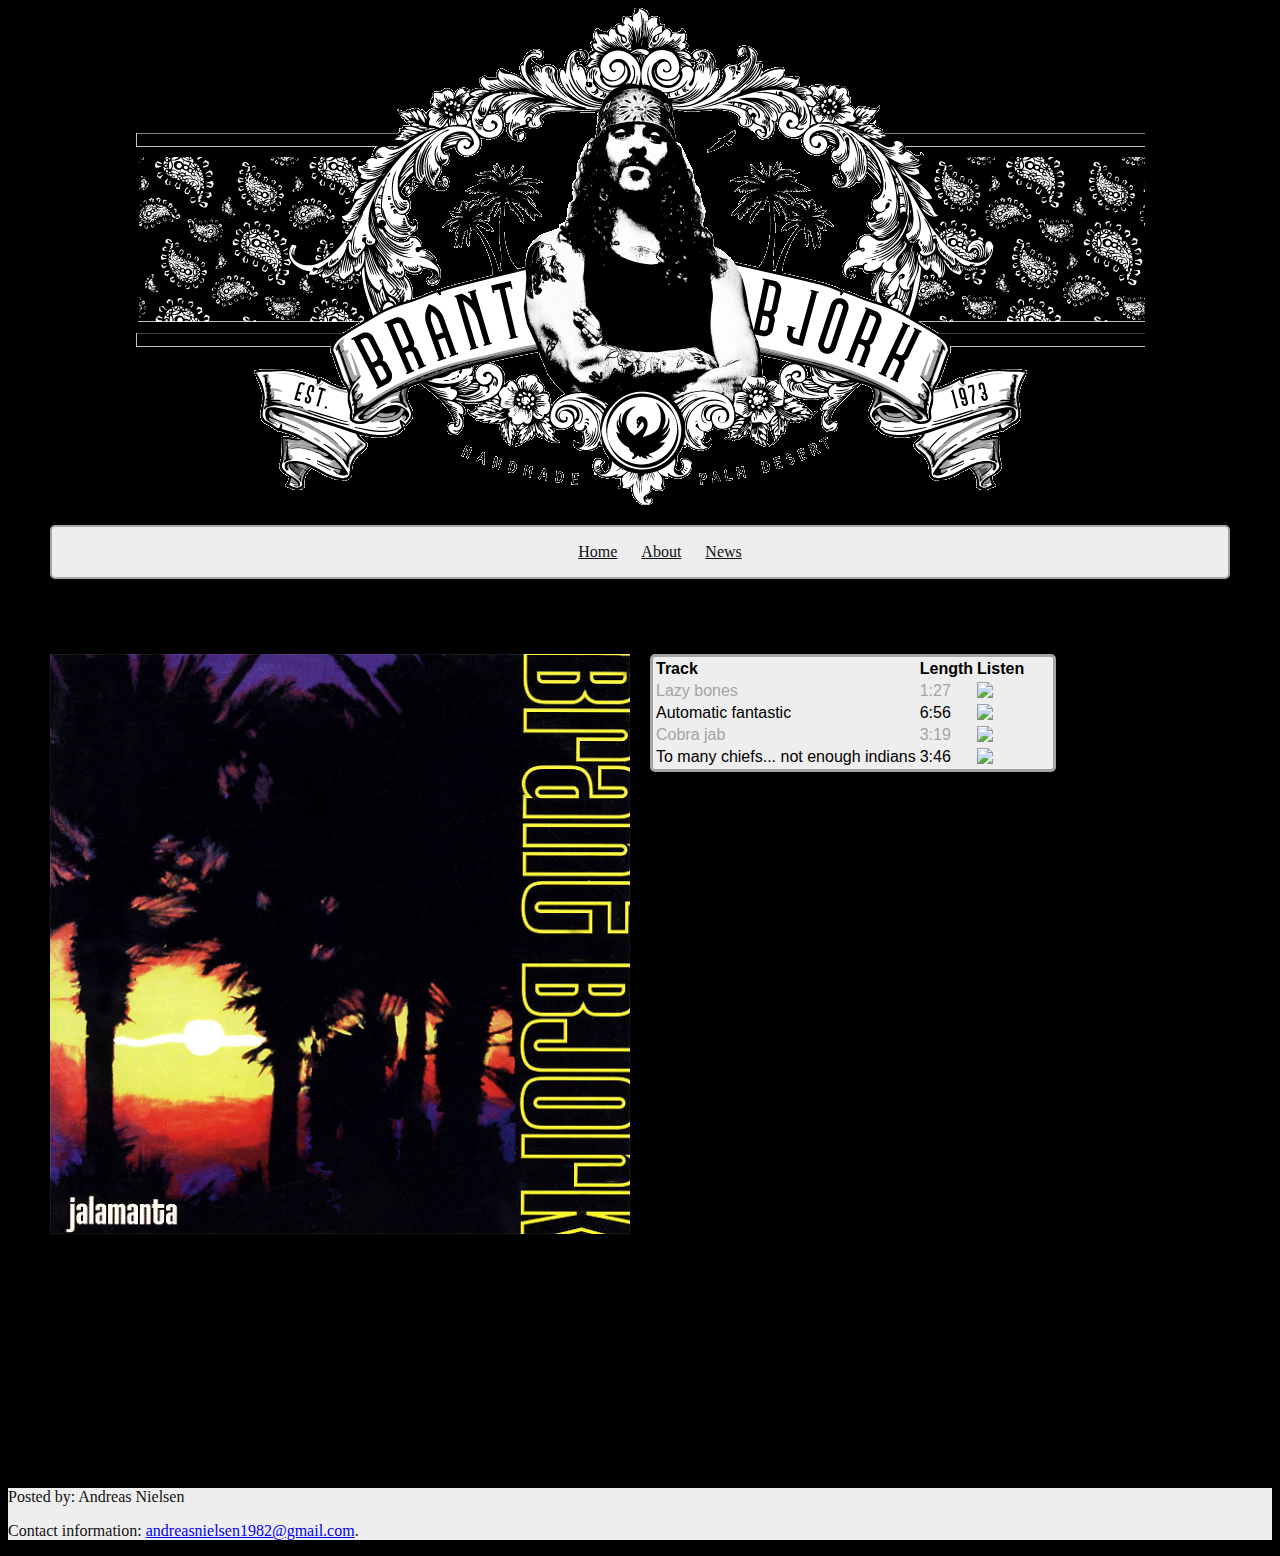
==== jalamanta.html @ b5ea0aa4 "arbetar" ====
<!DOCTYPE html>
<html lang="en">
<head>
    <meta charset="UTF-8">
    <title>Title</title>
    <link href="css/unsemantic-grid-responsive-tablet.css" type="text/css" rel="stylesheet"/>
    <link href="css/style.css" type="text/css" rel="stylesheet"/>
</head>
<body>
<div class="grid-container">
    <header class="grid-100 tablet-grid-100 mobile-grid-100 standardmargin">
        <img src="images/brant-bjork-svartvit-bred.gif" class="start_img center_img"/>
        <nav class="nav_list">
            <ul>
                <li><a href="index.html">Home</a></li>
                <li><a href="About">About</a></li>
                <li><a href="News">News</a></li>
            </ul>
        </nav>
    </header>

    <section class= "grid-100 tablet-grid-100 mobile-grid-100 grid-parent">
        <article class="grid-50 mobile-grid-100 standardmargin">
            <img src="images/jalamanta.jpg" class="start_img"/>
        </article>

        <article class="grid-50 mobile-grid-100 standardmargin">
            <table>
                <tr>
                    <th> Track</th>
                    <th>Length</th>
                    <th>Listen</th>
                </tr>
                <tr>
                    <td>Lazy bones</td>
                    <td>1:27</td>
                    <td><a href="https://www.youtube.com/watch?v=OQGICMmaqtY"><img src="icones/youtube.svg" class="start_img" alt="youtube"></a> </td>
                </tr>
                <tr>
                    <td>Automatic fantastic</td>
                    <td>6:56</td>
                    <td><a href="https://www.youtube.com/watch?v=MZMJBQWNQSA"><img src="icones/youtube.svg" class="start_img" alt="youtube"></a></td>
                </tr>
                <tr>
                    <td>Cobra jab</td>
                    <td>3:19</td>
                    <td><a href="https://www.youtube.com/watch?v=qM2p-qvFodc"><img src="icones/youtube.svg" class="start_img" alt="youtube"></a></td>
                </tr>
                <tr>
                    <td>To many chiefs... not enough indians</td>
                    <td>3:46</td>
                    <td><a href="https://www.youtube.com/watch?v=scXavWsygWg"><img src="icones/youtube.svg" class="start_img" alt="youtube"></a></td>
                </tr>
            </table>
        </article>

    </section>


</div>
<footer class="marginfooter">
    <p>Posted by: Andreas Nielsen</p>
    <p>Contact information: <a href="mailto:andreasnielsen1982@gmail.com">andreasnielsen1982@gmail.com</a>.</p>
</footer>
</body>
</html>
---- css/unsemantic-grid-responsive-tablet.css ----
/* ================================================================== */
/* This file has a mobile-to-tablet, and tablet-to-desktop breakpoint */
/* ================================================================== */
@media (max-width: 400px) {
  @-ms-viewport {
    width: 320px;
  }
}
.clear {
  clear: both;
  display: block;
  overflow: hidden;
  visibility: hidden;
  width: 0;
  height: 0;
}

.grid-container:before, .grid-5:before, .mobile-grid-5:before, .tablet-grid-5:before, .grid-10:before, .mobile-grid-10:before, .tablet-grid-10:before, .grid-15:before, .mobile-grid-15:before, .tablet-grid-15:before, .grid-20:before, .mobile-grid-20:before, .tablet-grid-20:before, .grid-25:before, .mobile-grid-25:before, .tablet-grid-25:before, .grid-30:before, .mobile-grid-30:before, .tablet-grid-30:before, .grid-35:before, .mobile-grid-35:before, .tablet-grid-35:before, .grid-40:before, .mobile-grid-40:before, .tablet-grid-40:before, .grid-45:before, .mobile-grid-45:before, .tablet-grid-45:before, .grid-50:before, .mobile-grid-50:before, .tablet-grid-50:before, .grid-55:before, .mobile-grid-55:before, .tablet-grid-55:before, .grid-60:before, .mobile-grid-60:before, .tablet-grid-60:before, .grid-65:before, .mobile-grid-65:before, .tablet-grid-65:before, .grid-70:before, .mobile-grid-70:before, .tablet-grid-70:before, .grid-75:before, .mobile-grid-75:before, .tablet-grid-75:before, .grid-80:before, .mobile-grid-80:before, .tablet-grid-80:before, .grid-85:before, .mobile-grid-85:before, .tablet-grid-85:before, .grid-90:before, .mobile-grid-90:before, .tablet-grid-90:before, .grid-95:before, .mobile-grid-95:before, .tablet-grid-95:before, .grid-100:before, .mobile-grid-100:before, .tablet-grid-100:before, .grid-33:before, .mobile-grid-33:before, .tablet-grid-33:before, .grid-66:before, .mobile-grid-66:before, .tablet-grid-66:before, .grid-offset:before, .clearfix:before,
.grid-container:after,
.grid-5:after,
.mobile-grid-5:after,
.tablet-grid-5:after,
.grid-10:after,
.mobile-grid-10:after,
.tablet-grid-10:after,
.grid-15:after,
.mobile-grid-15:after,
.tablet-grid-15:after,
.grid-20:after,
.mobile-grid-20:after,
.tablet-grid-20:after,
.grid-25:after,
.mobile-grid-25:after,
.tablet-grid-25:after,
.grid-30:after,
.mobile-grid-30:after,
.tablet-grid-30:after,
.grid-35:after,
.mobile-grid-35:after,
.tablet-grid-35:after,
.grid-40:after,
.mobile-grid-40:after,
.tablet-grid-40:after,
.grid-45:after,
.mobile-grid-45:after,
.tablet-grid-45:after,
.grid-50:after,
.mobile-grid-50:after,
.tablet-grid-50:after,
.grid-55:after,
.mobile-grid-55:after,
.tablet-grid-55:after,
.grid-60:after,
.mobile-grid-60:after,
.tablet-grid-60:after,
.grid-65:after,
.mobile-grid-65:after,
.tablet-grid-65:after,
.grid-70:after,
.mobile-grid-70:after,
.tablet-grid-70:after,
.grid-75:after,
.mobile-grid-75:after,
.tablet-grid-75:after,
.grid-80:after,
.mobile-grid-80:after,
.tablet-grid-80:after,
.grid-85:after,
.mobile-grid-85:after,
.tablet-grid-85:after,
.grid-90:after,
.mobile-grid-90:after,
.tablet-grid-90:after,
.grid-95:after,
.mobile-grid-95:after,
.tablet-grid-95:after,
.grid-100:after,
.mobile-grid-100:after,
.tablet-grid-100:after,
.grid-33:after,
.mobile-grid-33:after,
.tablet-grid-33:after,
.grid-66:after,
.mobile-grid-66:after,
.tablet-grid-66:after,
.grid-offset:after,
.clearfix:after {
  content: ".";
  display: block;
  overflow: hidden;
  visibility: hidden;
  font-size: 0;
  line-height: 0;
  width: 0;
  height: 0;
}

.grid-container:after, .grid-5:after, .mobile-grid-5:after, .tablet-grid-5:after, .grid-10:after, .mobile-grid-10:after, .tablet-grid-10:after, .grid-15:after, .mobile-grid-15:after, .tablet-grid-15:after, .grid-20:after, .mobile-grid-20:after, .tablet-grid-20:after, .grid-25:after, .mobile-grid-25:after, .tablet-grid-25:after, .grid-30:after, .mobile-grid-30:after, .tablet-grid-30:after, .grid-35:after, .mobile-grid-35:after, .tablet-grid-35:after, .grid-40:after, .mobile-grid-40:after, .tablet-grid-40:after, .grid-45:after, .mobile-grid-45:after, .tablet-grid-45:after, .grid-50:after, .mobile-grid-50:after, .tablet-grid-50:after, .grid-55:after, .mobile-grid-55:after, .tablet-grid-55:after, .grid-60:after, .mobile-grid-60:after, .tablet-grid-60:after, .grid-65:after, .mobile-grid-65:after, .tablet-grid-65:after, .grid-70:after, .mobile-grid-70:after, .tablet-grid-70:after, .grid-75:after, .mobile-grid-75:after, .tablet-grid-75:after, .grid-80:after, .mobile-grid-80:after, .tablet-grid-80:after, .grid-85:after, .mobile-grid-85:after, .tablet-grid-85:after, .grid-90:after, .mobile-grid-90:after, .tablet-grid-90:after, .grid-95:after, .mobile-grid-95:after, .tablet-grid-95:after, .grid-100:after, .mobile-grid-100:after, .tablet-grid-100:after, .grid-33:after, .mobile-grid-33:after, .tablet-grid-33:after, .grid-66:after, .mobile-grid-66:after, .tablet-grid-66:after, .grid-offset:after, .clearfix:after {
  clear: both;
}

.grid-container, .grid-5, .mobile-grid-5, .tablet-grid-5, .grid-10, .mobile-grid-10, .tablet-grid-10, .grid-15, .mobile-grid-15, .tablet-grid-15, .grid-20, .mobile-grid-20, .tablet-grid-20, .grid-25, .mobile-grid-25, .tablet-grid-25, .grid-30, .mobile-grid-30, .tablet-grid-30, .grid-35, .mobile-grid-35, .tablet-grid-35, .grid-40, .mobile-grid-40, .tablet-grid-40, .grid-45, .mobile-grid-45, .tablet-grid-45, .grid-50, .mobile-grid-50, .tablet-grid-50, .grid-55, .mobile-grid-55, .tablet-grid-55, .grid-60, .mobile-grid-60, .tablet-grid-60, .grid-65, .mobile-grid-65, .tablet-grid-65, .grid-70, .mobile-grid-70, .tablet-grid-70, .grid-75, .mobile-grid-75, .tablet-grid-75, .grid-80, .mobile-grid-80, .tablet-grid-80, .grid-85, .mobile-grid-85, .tablet-grid-85, .grid-90, .mobile-grid-90, .tablet-grid-90, .grid-95, .mobile-grid-95, .tablet-grid-95, .grid-100, .mobile-grid-100, .tablet-grid-100, .grid-33, .mobile-grid-33, .tablet-grid-33, .grid-66, .mobile-grid-66, .tablet-grid-66, .grid-offset, .clearfix {
  /* <IE7> */
  *zoom: 1;
  /* </IE7> */
}

.grid-container {
  margin-left: auto;
  margin-right: auto;
  max-width: 1200px;
  padding-left: 10px;
  padding-right: 10px;
}

.grid-5, .mobile-grid-5, .tablet-grid-5, .grid-10, .mobile-grid-10, .tablet-grid-10, .grid-15, .mobile-grid-15, .tablet-grid-15, .grid-20, .mobile-grid-20, .tablet-grid-20, .grid-25, .mobile-grid-25, .tablet-grid-25, .grid-30, .mobile-grid-30, .tablet-grid-30, .grid-35, .mobile-grid-35, .tablet-grid-35, .grid-40, .mobile-grid-40, .tablet-grid-40, .grid-45, .mobile-grid-45, .tablet-grid-45, .grid-50, .mobile-grid-50, .tablet-grid-50, .grid-55, .mobile-grid-55, .tablet-grid-55, .grid-60, .mobile-grid-60, .tablet-grid-60, .grid-65, .mobile-grid-65, .tablet-grid-65, .grid-70, .mobile-grid-70, .tablet-grid-70, .grid-75, .mobile-grid-75, .tablet-grid-75, .grid-80, .mobile-grid-80, .tablet-grid-80, .grid-85, .mobile-grid-85, .tablet-grid-85, .grid-90, .mobile-grid-90, .tablet-grid-90, .grid-95, .mobile-grid-95, .tablet-grid-95, .grid-100, .mobile-grid-100, .tablet-grid-100, .grid-33, .mobile-grid-33, .tablet-grid-33, .grid-66, .mobile-grid-66, .tablet-grid-66 {
  -moz-box-sizing: border-box;
  -webkit-box-sizing: border-box;
  box-sizing: border-box;
  padding-left: 10px;
  padding-right: 10px;
  /* <IE7> */
  *padding-left: 0;
  *padding-right: 0;
  /* </IE7> */
}
.grid-5 > *, .mobile-grid-5 > *, .tablet-grid-5 > *, .grid-10 > *, .mobile-grid-10 > *, .tablet-grid-10 > *, .grid-15 > *, .mobile-grid-15 > *, .tablet-grid-15 > *, .grid-20 > *, .mobile-grid-20 > *, .tablet-grid-20 > *, .grid-25 > *, .mobile-grid-25 > *, .tablet-grid-25 > *, .grid-30 > *, .mobile-grid-30 > *, .tablet-grid-30 > *, .grid-35 > *, .mobile-grid-35 > *, .tablet-grid-35 > *, .grid-40 > *, .mobile-grid-40 > *, .tablet-grid-40 > *, .grid-45 > *, .mobile-grid-45 > *, .tablet-grid-45 > *, .grid-50 > *, .mobile-grid-50 > *, .tablet-grid-50 > *, .grid-55 > *, .mobile-grid-55 > *, .tablet-grid-55 > *, .grid-60 > *, .mobile-grid-60 > *, .tablet-grid-60 > *, .grid-65 > *, .mobile-grid-65 > *, .tablet-grid-65 > *, .grid-70 > *, .mobile-grid-70 > *, .tablet-grid-70 > *, .grid-75 > *, .mobile-grid-75 > *, .tablet-grid-75 > *, .grid-80 > *, .mobile-grid-80 > *, .tablet-grid-80 > *, .grid-85 > *, .mobile-grid-85 > *, .tablet-grid-85 > *, .grid-90 > *, .mobile-grid-90 > *, .tablet-grid-90 > *, .grid-95 > *, .mobile-grid-95 > *, .tablet-grid-95 > *, .grid-100 > *, .mobile-grid-100 > *, .tablet-grid-100 > *, .grid-33 > *, .mobile-grid-33 > *, .tablet-grid-33 > *, .grid-66 > *, .mobile-grid-66 > *, .tablet-grid-66 > * {
  /* <IE7> */
  *margin-left: expression((!this.className.match(/grid-[1-9]/) && this.currentStyle.display === 'block' && this.currentStyle.width === 'auto') && '10px');
  *margin-right: expression((!this.className.match(/grid-[1-9]/) && this.currentStyle.display === 'block' && this.currentStyle.width === 'auto') && '10px');
  /* </IE7> */
}

.grid-parent {
  padding-left: 0;
  padding-right: 0;
}

.grid-offset {
  margin-left: -10px;
  margin-right: -10px;
}

@media (max-width: 767px) {
  .mobile-push-5, .mobile-pull-5, .mobile-push-10, .mobile-pull-10, .mobile-push-15, .mobile-pull-15, .mobile-push-20, .mobile-pull-20, .mobile-push-25, .mobile-pull-25, .mobile-push-30, .mobile-pull-30, .mobile-push-35, .mobile-pull-35, .mobile-push-40, .mobile-pull-40, .mobile-push-45, .mobile-pull-45, .mobile-push-50, .mobile-pull-50, .mobile-push-55, .mobile-pull-55, .mobile-push-60, .mobile-pull-60, .mobile-push-65, .mobile-pull-65, .mobile-push-70, .mobile-pull-70, .mobile-push-75, .mobile-pull-75, .mobile-push-80, .mobile-pull-80, .mobile-push-85, .mobile-pull-85, .mobile-push-90, .mobile-pull-90, .mobile-push-95, .mobile-pull-95, .mobile-push-33, .mobile-pull-33, .mobile-push-66, .mobile-pull-66 {
    position: relative;
  }

  .hide-on-mobile {
    display: none !important;
  }

  .mobile-grid-5 {
    float: left;
    width: 5%;
    /* <IE7> */
    *width: expression(Math.floor(0.05 * (this.parentNode.offsetWidth - parseFloat(this.parentNode.currentStyle.paddingLeft) - parseFloat(this.parentNode.currentStyle.paddingRight))) + 'px');
    /* </IE7> */
  }

  .mobile-prefix-5 {
    margin-left: 5%;
  }

  .mobile-suffix-5 {
    margin-right: 5%;
  }

  .mobile-push-5 {
    left: 5%;
    /* <IE7> */
    *left: expression(Math.floor(0.05 * (this.parentNode.offsetWidth - parseFloat(this.parentNode.currentStyle.paddingLeft) - parseFloat(this.parentNode.currentStyle.paddingRight))) + 'px');
    /* </IE7> */
  }

  .mobile-pull-5 {
    left: -5%;
    /* <IE7> */
    *left: expression(Math.floor(-0.05 * (this.parentNode.offsetWidth - parseFloat(this.parentNode.currentStyle.paddingLeft) - parseFloat(this.parentNode.currentStyle.paddingRight))) + 'px');
    /* </IE7> */
  }

  .mobile-grid-10 {
    float: left;
    width: 10%;
    /* <IE7> */
    *width: expression(Math.floor(0.1 * (this.parentNode.offsetWidth - parseFloat(this.parentNode.currentStyle.paddingLeft) - parseFloat(this.parentNode.currentStyle.paddingRight))) + 'px');
    /* </IE7> */
  }

  .mobile-prefix-10 {
    margin-left: 10%;
  }

  .mobile-suffix-10 {
    margin-right: 10%;
  }

  .mobile-push-10 {
    left: 10%;
    /* <IE7> */
    *left: expression(Math.floor(0.1 * (this.parentNode.offsetWidth - parseFloat(this.parentNode.currentStyle.paddingLeft) - parseFloat(this.parentNode.currentStyle.paddingRight))) + 'px');
    /* </IE7> */
  }

  .mobile-pull-10 {
    left: -10%;
    /* <IE7> */
    *left: expression(Math.floor(-0.1 * (this.parentNode.offsetWidth - parseFloat(this.parentNode.currentStyle.paddingLeft) - parseFloat(this.parentNode.currentStyle.paddingRight))) + 'px');
    /* </IE7> */
  }

  .mobile-grid-15 {
    float: left;
    width: 15%;
    /* <IE7> */
    *width: expression(Math.floor(0.15 * (this.parentNode.offsetWidth - parseFloat(this.parentNode.currentStyle.paddingLeft) - parseFloat(this.parentNode.currentStyle.paddingRight))) + 'px');
    /* </IE7> */
  }

  .mobile-prefix-15 {
    margin-left: 15%;
  }

  .mobile-suffix-15 {
    margin-right: 15%;
  }

  .mobile-push-15 {
    left: 15%;
    /* <IE7> */
    *left: expression(Math.floor(0.15 * (this.parentNode.offsetWidth - parseFloat(this.parentNode.currentStyle.paddingLeft) - parseFloat(this.parentNode.currentStyle.paddingRight))) + 'px');
    /* </IE7> */
  }

  .mobile-pull-15 {
    left: -15%;
    /* <IE7> */
    *left: expression(Math.floor(-0.15 * (this.parentNode.offsetWidth - parseFloat(this.parentNode.currentStyle.paddingLeft) - parseFloat(this.parentNode.currentStyle.paddingRight))) + 'px');
    /* </IE7> */
  }

  .mobile-grid-20 {
    float: left;
    width: 20%;
    /* <IE7> */
    *width: expression(Math.floor(0.2 * (this.parentNode.offsetWidth - parseFloat(this.parentNode.currentStyle.paddingLeft) - parseFloat(this.parentNode.currentStyle.paddingRight))) + 'px');
    /* </IE7> */
  }

  .mobile-prefix-20 {
    margin-left: 20%;
  }

  .mobile-suffix-20 {
    margin-right: 20%;
  }

  .mobile-push-20 {
    left: 20%;
    /* <IE7> */
    *left: expression(Math.floor(0.2 * (this.parentNode.offsetWidth - parseFloat(this.parentNode.currentStyle.paddingLeft) - parseFloat(this.parentNode.currentStyle.paddingRight))) + 'px');
    /* </IE7> */
  }

  .mobile-pull-20 {
    left: -20%;
    /* <IE7> */
    *left: expression(Math.floor(-0.2 * (this.parentNode.offsetWidth - parseFloat(this.parentNode.currentStyle.paddingLeft) - parseFloat(this.parentNode.currentStyle.paddingRight))) + 'px');
    /* </IE7> */
  }

  .mobile-grid-25 {
    float: left;
    width: 25%;
    /* <IE7> */
    *width: expression(Math.floor(0.25 * (this.parentNode.offsetWidth - parseFloat(this.parentNode.currentStyle.paddingLeft) - parseFloat(this.parentNode.currentStyle.paddingRight))) + 'px');
    /* </IE7> */
  }

  .mobile-prefix-25 {
    margin-left: 25%;
  }

  .mobile-suffix-25 {
    margin-right: 25%;
  }

  .mobile-push-25 {
    left: 25%;
    /* <IE7> */
    *left: expression(Math.floor(0.25 * (this.parentNode.offsetWidth - parseFloat(this.parentNode.currentStyle.paddingLeft) - parseFloat(this.parentNode.currentStyle.paddingRight))) + 'px');
    /* </IE7> */
  }

  .mobile-pull-25 {
    left: -25%;
    /* <IE7> */
    *left: expression(Math.floor(-0.25 * (this.parentNode.offsetWidth - parseFloat(this.parentNode.currentStyle.paddingLeft) - parseFloat(this.parentNode.currentStyle.paddingRight))) + 'px');
    /* </IE7> */
  }

  .mobile-grid-30 {
    float: left;
    width: 30%;
    /* <IE7> */
    *width: expression(Math.floor(0.3 * (this.parentNode.offsetWidth - parseFloat(this.parentNode.currentStyle.paddingLeft) - parseFloat(this.parentNode.currentStyle.paddingRight))) + 'px');
    /* </IE7> */
  }

  .mobile-prefix-30 {
    margin-left: 30%;
  }

  .mobile-suffix-30 {
    margin-right: 30%;
  }

  .mobile-push-30 {
    left: 30%;
    /* <IE7> */
    *left: expression(Math.floor(0.3 * (this.parentNode.offsetWidth - parseFloat(this.parentNode.currentStyle.paddingLeft) - parseFloat(this.parentNode.currentStyle.paddingRight))) + 'px');
    /* </IE7> */
  }

  .mobile-pull-30 {
    left: -30%;
    /* <IE7> */
    *left: expression(Math.floor(-0.3 * (this.parentNode.offsetWidth - parseFloat(this.parentNode.currentStyle.paddingLeft) - parseFloat(this.parentNode.currentStyle.paddingRight))) + 'px');
    /* </IE7> */
  }

  .mobile-grid-35 {
    float: left;
    width: 35%;
    /* <IE7> */
    *width: expression(Math.floor(0.35 * (this.parentNode.offsetWidth - parseFloat(this.parentNode.currentStyle.paddingLeft) - parseFloat(this.parentNode.currentStyle.paddingRight))) + 'px');
    /* </IE7> */
  }

  .mobile-prefix-35 {
    margin-left: 35%;
  }

  .mobile-suffix-35 {
    margin-right: 35%;
  }

  .mobile-push-35 {
    left: 35%;
    /* <IE7> */
    *left: expression(Math.floor(0.35 * (this.parentNode.offsetWidth - parseFloat(this.parentNode.currentStyle.paddingLeft) - parseFloat(this.parentNode.currentStyle.paddingRight))) + 'px');
    /* </IE7> */
  }

  .mobile-pull-35 {
    left: -35%;
    /* <IE7> */
    *left: expression(Math.floor(-0.35 * (this.parentNode.offsetWidth - parseFloat(this.parentNode.currentStyle.paddingLeft) - parseFloat(this.parentNode.currentStyle.paddingRight))) + 'px');
    /* </IE7> */
  }

  .mobile-grid-40 {
    float: left;
    width: 40%;
    /* <IE7> */
    *width: expression(Math.floor(0.4 * (this.parentNode.offsetWidth - parseFloat(this.parentNode.currentStyle.paddingLeft) - parseFloat(this.parentNode.currentStyle.paddingRight))) + 'px');
    /* </IE7> */
  }

  .mobile-prefix-40 {
    margin-left: 40%;
  }

  .mobile-suffix-40 {
    margin-right: 40%;
  }

  .mobile-push-40 {
    left: 40%;
    /* <IE7> */
    *left: expression(Math.floor(0.4 * (this.parentNode.offsetWidth - parseFloat(this.parentNode.currentStyle.paddingLeft) - parseFloat(this.parentNode.currentStyle.paddingRight))) + 'px');
    /* </IE7> */
  }

  .mobile-pull-40 {
    left: -40%;
    /* <IE7> */
    *left: expression(Math.floor(-0.4 * (this.parentNode.offsetWidth - parseFloat(this.parentNode.currentStyle.paddingLeft) - parseFloat(this.parentNode.currentStyle.paddingRight))) + 'px');
    /* </IE7> */
  }

  .mobile-grid-45 {
    float: left;
    width: 45%;
    /* <IE7> */
    *width: expression(Math.floor(0.45 * (this.parentNode.offsetWidth - parseFloat(this.parentNode.currentStyle.paddingLeft) - parseFloat(this.parentNode.currentStyle.paddingRight))) + 'px');
    /* </IE7> */
  }

  .mobile-prefix-45 {
    margin-left: 45%;
  }

  .mobile-suffix-45 {
    margin-right: 45%;
  }

  .mobile-push-45 {
    left: 45%;
    /* <IE7> */
    *left: expression(Math.floor(0.45 * (this.parentNode.offsetWidth - parseFloat(this.parentNode.currentStyle.paddingLeft) - parseFloat(this.parentNode.currentStyle.paddingRight))) + 'px');
    /* </IE7> */
  }

  .mobile-pull-45 {
    left: -45%;
    /* <IE7> */
    *left: expression(Math.floor(-0.45 * (this.parentNode.offsetWidth - parseFloat(this.parentNode.currentStyle.paddingLeft) - parseFloat(this.parentNode.currentStyle.paddingRight))) + 'px');
    /* </IE7> */
  }

  .mobile-grid-50 {
    float: left;
    width: 50%;
    /* <IE7> */
    *width: expression(Math.floor(0.5 * (this.parentNode.offsetWidth - parseFloat(this.parentNode.currentStyle.paddingLeft) - parseFloat(this.parentNode.currentStyle.paddingRight))) + 'px');
    /* </IE7> */
  }

  .mobile-prefix-50 {
    margin-left: 50%;
  }

  .mobile-suffix-50 {
    margin-right: 50%;
  }

  .mobile-push-50 {
    left: 50%;
    /* <IE7> */
    *left: expression(Math.floor(0.5 * (this.parentNode.offsetWidth - parseFloat(this.parentNode.currentStyle.paddingLeft) - parseFloat(this.parentNode.currentStyle.paddingRight))) + 'px');
    /* </IE7> */
  }

  .mobile-pull-50 {
    left: -50%;
    /* <IE7> */
    *left: expression(Math.floor(-0.5 * (this.parentNode.offsetWidth - parseFloat(this.parentNode.currentStyle.paddingLeft) - parseFloat(this.parentNode.currentStyle.paddingRight))) + 'px');
    /* </IE7> */
  }

  .mobile-grid-55 {
    float: left;
    width: 55%;
    /* <IE7> */
    *width: expression(Math.floor(0.55 * (this.parentNode.offsetWidth - parseFloat(this.parentNode.currentStyle.paddingLeft) - parseFloat(this.parentNode.currentStyle.paddingRight))) + 'px');
    /* </IE7> */
  }

  .mobile-prefix-55 {
    margin-left: 55%;
  }

  .mobile-suffix-55 {
    margin-right: 55%;
  }

  .mobile-push-55 {
    left: 55%;
    /* <IE7> */
    *left: expression(Math.floor(0.55 * (this.parentNode.offsetWidth - parseFloat(this.parentNode.currentStyle.paddingLeft) - parseFloat(this.parentNode.currentStyle.paddingRight))) + 'px');
    /* </IE7> */
  }

  .mobile-pull-55 {
    left: -55%;
    /* <IE7> */
    *left: expression(Math.floor(-0.55 * (this.parentNode.offsetWidth - parseFloat(this.parentNode.currentStyle.paddingLeft) - parseFloat(this.parentNode.currentStyle.paddingRight))) + 'px');
    /* </IE7> */
  }

  .mobile-grid-60 {
    float: left;
    width: 60%;
    /* <IE7> */
    *width: expression(Math.floor(0.6 * (this.parentNode.offsetWidth - parseFloat(this.parentNode.currentStyle.paddingLeft) - parseFloat(this.parentNode.currentStyle.paddingRight))) + 'px');
    /* </IE7> */
  }

  .mobile-prefix-60 {
    margin-left: 60%;
  }

  .mobile-suffix-60 {
    margin-right: 60%;
  }

  .mobile-push-60 {
    left: 60%;
    /* <IE7> */
    *left: expression(Math.floor(0.6 * (this.parentNode.offsetWidth - parseFloat(this.parentNode.currentStyle.paddingLeft) - parseFloat(this.parentNode.currentStyle.paddingRight))) + 'px');
    /* </IE7> */
  }

  .mobile-pull-60 {
    left: -60%;
    /* <IE7> */
    *left: expression(Math.floor(-0.6 * (this.parentNode.offsetWidth - parseFloat(this.parentNode.currentStyle.paddingLeft) - parseFloat(this.parentNode.currentStyle.paddingRight))) + 'px');
    /* </IE7> */
  }

  .mobile-grid-65 {
    float: left;
    width: 65%;
    /* <IE7> */
    *width: expression(Math.floor(0.65 * (this.parentNode.offsetWidth - parseFloat(this.parentNode.currentStyle.paddingLeft) - parseFloat(this.parentNode.currentStyle.paddingRight))) + 'px');
    /* </IE7> */
  }

  .mobile-prefix-65 {
    margin-left: 65%;
  }

  .mobile-suffix-65 {
    margin-right: 65%;
  }

  .mobile-push-65 {
    left: 65%;
    /* <IE7> */
    *left: expression(Math.floor(0.65 * (this.parentNode.offsetWidth - parseFloat(this.parentNode.currentStyle.paddingLeft) - parseFloat(this.parentNode.currentStyle.paddingRight))) + 'px');
    /* </IE7> */
  }

  .mobile-pull-65 {
    left: -65%;
    /* <IE7> */
    *left: expression(Math.floor(-0.65 * (this.parentNode.offsetWidth - parseFloat(this.parentNode.currentStyle.paddingLeft) - parseFloat(this.parentNode.currentStyle.paddingRight))) + 'px');
    /* </IE7> */
  }

  .mobile-grid-70 {
    float: left;
    width: 70%;
    /* <IE7> */
    *width: expression(Math.floor(0.7 * (this.parentNode.offsetWidth - parseFloat(this.parentNode.currentStyle.paddingLeft) - parseFloat(this.parentNode.currentStyle.paddingRight))) + 'px');
    /* </IE7> */
  }

  .mobile-prefix-70 {
    margin-left: 70%;
  }

  .mobile-suffix-70 {
    margin-right: 70%;
  }

  .mobile-push-70 {
    left: 70%;
    /* <IE7> */
    *left: expression(Math.floor(0.7 * (this.parentNode.offsetWidth - parseFloat(this.parentNode.currentStyle.paddingLeft) - parseFloat(this.parentNode.currentStyle.paddingRight))) + 'px');
    /* </IE7> */
  }

  .mobile-pull-70 {
    left: -70%;
    /* <IE7> */
    *left: expression(Math.floor(-0.7 * (this.parentNode.offsetWidth - parseFloat(this.parentNode.currentStyle.paddingLeft) - parseFloat(this.parentNode.currentStyle.paddingRight))) + 'px');
    /* </IE7> */
  }

  .mobile-grid-75 {
    float: left;
    width: 75%;
    /* <IE7> */
    *width: expression(Math.floor(0.75 * (this.parentNode.offsetWidth - parseFloat(this.parentNode.currentStyle.paddingLeft) - parseFloat(this.parentNode.currentStyle.paddingRight))) + 'px');
    /* </IE7> */
  }

  .mobile-prefix-75 {
    margin-left: 75%;
  }

  .mobile-suffix-75 {
    margin-right: 75%;
  }

  .mobile-push-75 {
    left: 75%;
    /* <IE7> */
    *left: expression(Math.floor(0.75 * (this.parentNode.offsetWidth - parseFloat(this.parentNode.currentStyle.paddingLeft) - parseFloat(this.parentNode.currentStyle.paddingRight))) + 'px');
    /* </IE7> */
  }

  .mobile-pull-75 {
    left: -75%;
    /* <IE7> */
    *left: expression(Math.floor(-0.75 * (this.parentNode.offsetWidth - parseFloat(this.parentNode.currentStyle.paddingLeft) - parseFloat(this.parentNode.currentStyle.paddingRight))) + 'px');
    /* </IE7> */
  }

  .mobile-grid-80 {
    float: left;
    width: 80%;
    /* <IE7> */
    *width: expression(Math.floor(0.8 * (this.parentNode.offsetWidth - parseFloat(this.parentNode.currentStyle.paddingLeft) - parseFloat(this.parentNode.currentStyle.paddingRight))) + 'px');
    /* </IE7> */
  }

  .mobile-prefix-80 {
    margin-left: 80%;
  }

  .mobile-suffix-80 {
    margin-right: 80%;
  }

  .mobile-push-80 {
    left: 80%;
    /* <IE7> */
    *left: expression(Math.floor(0.8 * (this.parentNode.offsetWidth - parseFloat(this.parentNode.currentStyle.paddingLeft) - parseFloat(this.parentNode.currentStyle.paddingRight))) + 'px');
    /* </IE7> */
  }

  .mobile-pull-80 {
    left: -80%;
    /* <IE7> */
    *left: expression(Math.floor(-0.8 * (this.parentNode.offsetWidth - parseFloat(this.parentNode.currentStyle.paddingLeft) - parseFloat(this.parentNode.currentStyle.paddingRight))) + 'px');
    /* </IE7> */
  }

  .mobile-grid-85 {
    float: left;
    width: 85%;
    /* <IE7> */
    *width: expression(Math.floor(0.85 * (this.parentNode.offsetWidth - parseFloat(this.parentNode.currentStyle.paddingLeft) - parseFloat(this.parentNode.currentStyle.paddingRight))) + 'px');
    /* </IE7> */
  }

  .mobile-prefix-85 {
    margin-left: 85%;
  }

  .mobile-suffix-85 {
    margin-right: 85%;
  }

  .mobile-push-85 {
    left: 85%;
    /* <IE7> */
    *left: expression(Math.floor(0.85 * (this.parentNode.offsetWidth - parseFloat(this.parentNode.currentStyle.paddingLeft) - parseFloat(this.parentNode.currentStyle.paddingRight))) + 'px');
    /* </IE7> */
  }

  .mobile-pull-85 {
    left: -85%;
    /* <IE7> */
    *left: expression(Math.floor(-0.85 * (this.parentNode.offsetWidth - parseFloat(this.parentNode.currentStyle.paddingLeft) - parseFloat(this.parentNode.currentStyle.paddingRight))) + 'px');
    /* </IE7> */
  }

  .mobile-grid-90 {
    float: left;
    width: 90%;
    /* <IE7> */
    *width: expression(Math.floor(0.9 * (this.parentNode.offsetWidth - parseFloat(this.parentNode.currentStyle.paddingLeft) - parseFloat(this.parentNode.currentStyle.paddingRight))) + 'px');
    /* </IE7> */
  }

  .mobile-prefix-90 {
    margin-left: 90%;
  }

  .mobile-suffix-90 {
    margin-right: 90%;
  }

  .mobile-push-90 {
    left: 90%;
    /* <IE7> */
    *left: expression(Math.floor(0.9 * (this.parentNode.offsetWidth - parseFloat(this.parentNode.currentStyle.paddingLeft) - parseFloat(this.parentNode.currentStyle.paddingRight))) + 'px');
    /* </IE7> */
  }

  .mobile-pull-90 {
    left: -90%;
    /* <IE7> */
    *left: expression(Math.floor(-0.9 * (this.parentNode.offsetWidth - parseFloat(this.parentNode.currentStyle.paddingLeft) - parseFloat(this.parentNode.currentStyle.paddingRight))) + 'px');
    /* </IE7> */
  }

  .mobile-grid-95 {
    float: left;
    width: 95%;
    /* <IE7> */
    *width: expression(Math.floor(0.95 * (this.parentNode.offsetWidth - parseFloat(this.parentNode.currentStyle.paddingLeft) - parseFloat(this.parentNode.currentStyle.paddingRight))) + 'px');
    /* </IE7> */
  }

  .mobile-prefix-95 {
    margin-left: 95%;
  }

  .mobile-suffix-95 {
    margin-right: 95%;
  }

  .mobile-push-95 {
    left: 95%;
    /* <IE7> */
    *left: expression(Math.floor(0.95 * (this.parentNode.offsetWidth - parseFloat(this.parentNode.currentStyle.paddingLeft) - parseFloat(this.parentNode.currentStyle.paddingRight))) + 'px');
    /* </IE7> */
  }

  .mobile-pull-95 {
    left: -95%;
    /* <IE7> */
    *left: expression(Math.floor(-0.95 * (this.parentNode.offsetWidth - parseFloat(this.parentNode.currentStyle.paddingLeft) - parseFloat(this.parentNode.currentStyle.paddingRight))) + 'px');
    /* </IE7> */
  }

  .mobile-grid-33 {
    float: left;
    width: 33.33333%;
    /* <IE7> */
    *width: expression(Math.floor(0.33333 * (this.parentNode.offsetWidth - parseFloat(this.parentNode.currentStyle.paddingLeft) - parseFloat(this.parentNode.currentStyle.paddingRight))) + 'px');
    /* </IE7> */
  }

  .mobile-prefix-33 {
    margin-left: 33.33333%;
  }

  .mobile-suffix-33 {
    margin-right: 33.33333%;
  }

  .mobile-push-33 {
    left: 33.33333%;
    /* <IE7> */
    *left: expression(Math.floor(0.33333 * (this.parentNode.offsetWidth - parseFloat(this.parentNode.currentStyle.paddingLeft) - parseFloat(this.parentNode.currentStyle.paddingRight))) + 'px');
    /* </IE7> */
  }

  .mobile-pull-33 {
    left: -33.33333%;
    /* <IE7> */
    *left: expression(Math.floor(-0.33333 * (this.parentNode.offsetWidth - parseFloat(this.parentNode.currentStyle.paddingLeft) - parseFloat(this.parentNode.currentStyle.paddingRight))) + 'px');
    /* </IE7> */
  }

  .mobile-grid-66 {
    float: left;
    width: 66.66667%;
    /* <IE7> */
    *width: expression(Math.floor(0.66667 * (this.parentNode.offsetWidth - parseFloat(this.parentNode.currentStyle.paddingLeft) - parseFloat(this.parentNode.currentStyle.paddingRight))) + 'px');
    /* </IE7> */
  }

  .mobile-prefix-66 {
    margin-left: 66.66667%;
  }

  .mobile-suffix-66 {
    margin-right: 66.66667%;
  }

  .mobile-push-66 {
    left: 66.66667%;
    /* <IE7> */
    *left: expression(Math.floor(0.66667 * (this.parentNode.offsetWidth - parseFloat(this.parentNode.currentStyle.paddingLeft) - parseFloat(this.parentNode.currentStyle.paddingRight))) + 'px');
    /* </IE7> */
  }

  .mobile-pull-66 {
    left: -66.66667%;
    /* <IE7> */
    *left: expression(Math.floor(-0.66667 * (this.parentNode.offsetWidth - parseFloat(this.parentNode.currentStyle.paddingLeft) - parseFloat(this.parentNode.currentStyle.paddingRight))) + 'px');
    /* </IE7> */
  }

  .mobile-grid-100 {
    clear: both;
    width: 100%;
  }
}
@media (min-width: 768px) and (max-width: 1024px) {
  .tablet-push-5, .tablet-pull-5, .tablet-push-10, .tablet-pull-10, .tablet-push-15, .tablet-pull-15, .tablet-push-20, .tablet-pull-20, .tablet-push-25, .tablet-pull-25, .tablet-push-30, .tablet-pull-30, .tablet-push-35, .tablet-pull-35, .tablet-push-40, .tablet-pull-40, .tablet-push-45, .tablet-pull-45, .tablet-push-50, .tablet-pull-50, .tablet-push-55, .tablet-pull-55, .tablet-push-60, .tablet-pull-60, .tablet-push-65, .tablet-pull-65, .tablet-push-70, .tablet-pull-70, .tablet-push-75, .tablet-pull-75, .tablet-push-80, .tablet-pull-80, .tablet-push-85, .tablet-pull-85, .tablet-push-90, .tablet-pull-90, .tablet-push-95, .tablet-pull-95, .tablet-push-33, .tablet-pull-33, .tablet-push-66, .tablet-pull-66 {
    position: relative;
  }

  .hide-on-tablet {
    display: none !important;
  }

  .tablet-grid-5 {
    float: left;
    width: 5%;
    /* <IE7> */
    *width: expression(Math.floor(0.05 * (this.parentNode.offsetWidth - parseFloat(this.parentNode.currentStyle.paddingLeft) - parseFloat(this.parentNode.currentStyle.paddingRight))) + 'px');
    /* </IE7> */
  }

  .tablet-prefix-5 {
    margin-left: 5%;
  }

  .tablet-suffix-5 {
    margin-right: 5%;
  }

  .tablet-push-5 {
    left: 5%;
    /* <IE7> */
    *left: expression(Math.floor(0.05 * (this.parentNode.offsetWidth - parseFloat(this.parentNode.currentStyle.paddingLeft) - parseFloat(this.parentNode.currentStyle.paddingRight))) + 'px');
    /* </IE7> */
  }

  .tablet-pull-5 {
    left: -5%;
    /* <IE7> */
    *left: expression(Math.floor(-0.05 * (this.parentNode.offsetWidth - parseFloat(this.parentNode.currentStyle.paddingLeft) - parseFloat(this.parentNode.currentStyle.paddingRight))) + 'px');
    /* </IE7> */
  }

  .tablet-grid-10 {
    float: left;
    width: 10%;
    /* <IE7> */
    *width: expression(Math.floor(0.1 * (this.parentNode.offsetWidth - parseFloat(this.parentNode.currentStyle.paddingLeft) - parseFloat(this.parentNode.currentStyle.paddingRight))) + 'px');
    /* </IE7> */
  }

  .tablet-prefix-10 {
    margin-left: 10%;
  }

  .tablet-suffix-10 {
    margin-right: 10%;
  }

  .tablet-push-10 {
    left: 10%;
    /* <IE7> */
    *left: expression(Math.floor(0.1 * (this.parentNode.offsetWidth - parseFloat(this.parentNode.currentStyle.paddingLeft) - parseFloat(this.parentNode.currentStyle.paddingRight))) + 'px');
    /* </IE7> */
  }

  .tablet-pull-10 {
    left: -10%;
    /* <IE7> */
    *left: expression(Math.floor(-0.1 * (this.parentNode.offsetWidth - parseFloat(this.parentNode.currentStyle.paddingLeft) - parseFloat(this.parentNode.currentStyle.paddingRight))) + 'px');
    /* </IE7> */
  }

  .tablet-grid-15 {
    float: left;
    width: 15%;
    /* <IE7> */
    *width: expression(Math.floor(0.15 * (this.parentNode.offsetWidth - parseFloat(this.parentNode.currentStyle.paddingLeft) - parseFloat(this.parentNode.currentStyle.paddingRight))) + 'px');
    /* </IE7> */
  }

  .tablet-prefix-15 {
    margin-left: 15%;
  }

  .tablet-suffix-15 {
    margin-right: 15%;
  }

  .tablet-push-15 {
    left: 15%;
    /* <IE7> */
    *left: expression(Math.floor(0.15 * (this.parentNode.offsetWidth - parseFloat(this.parentNode.currentStyle.paddingLeft) - parseFloat(this.parentNode.currentStyle.paddingRight))) + 'px');
    /* </IE7> */
  }

  .tablet-pull-15 {
    left: -15%;
    /* <IE7> */
    *left: expression(Math.floor(-0.15 * (this.parentNode.offsetWidth - parseFloat(this.parentNode.currentStyle.paddingLeft) - parseFloat(this.parentNode.currentStyle.paddingRight))) + 'px');
    /* </IE7> */
  }

  .tablet-grid-20 {
    float: left;
    width: 20%;
    /* <IE7> */
    *width: expression(Math.floor(0.2 * (this.parentNode.offsetWidth - parseFloat(this.parentNode.currentStyle.paddingLeft) - parseFloat(this.parentNode.currentStyle.paddingRight))) + 'px');
    /* </IE7> */
  }

  .tablet-prefix-20 {
    margin-left: 20%;
  }

  .tablet-suffix-20 {
    margin-right: 20%;
  }

  .tablet-push-20 {
    left: 20%;
    /* <IE7> */
    *left: expression(Math.floor(0.2 * (this.parentNode.offsetWidth - parseFloat(this.parentNode.currentStyle.paddingLeft) - parseFloat(this.parentNode.currentStyle.paddingRight))) + 'px');
    /* </IE7> */
  }

  .tablet-pull-20 {
    left: -20%;
    /* <IE7> */
    *left: expression(Math.floor(-0.2 * (this.parentNode.offsetWidth - parseFloat(this.parentNode.currentStyle.paddingLeft) - parseFloat(this.parentNode.currentStyle.paddingRight))) + 'px');
    /* </IE7> */
  }

  .tablet-grid-25 {
    float: left;
    width: 25%;
    /* <IE7> */
    *width: expression(Math.floor(0.25 * (this.parentNode.offsetWidth - parseFloat(this.parentNode.currentStyle.paddingLeft) - parseFloat(this.parentNode.currentStyle.paddingRight))) + 'px');
    /* </IE7> */
  }

  .tablet-prefix-25 {
    margin-left: 25%;
  }

  .tablet-suffix-25 {
    margin-right: 25%;
  }

  .tablet-push-25 {
    left: 25%;
    /* <IE7> */
    *left: expression(Math.floor(0.25 * (this.parentNode.offsetWidth - parseFloat(this.parentNode.currentStyle.paddingLeft) - parseFloat(this.parentNode.currentStyle.paddingRight))) + 'px');
    /* </IE7> */
  }

  .tablet-pull-25 {
    left: -25%;
    /* <IE7> */
    *left: expression(Math.floor(-0.25 * (this.parentNode.offsetWidth - parseFloat(this.parentNode.currentStyle.paddingLeft) - parseFloat(this.parentNode.currentStyle.paddingRight))) + 'px');
    /* </IE7> */
  }

  .tablet-grid-30 {
    float: left;
    width: 30%;
    /* <IE7> */
    *width: expression(Math.floor(0.3 * (this.parentNode.offsetWidth - parseFloat(this.parentNode.currentStyle.paddingLeft) - parseFloat(this.parentNode.currentStyle.paddingRight))) + 'px');
    /* </IE7> */
  }

  .tablet-prefix-30 {
    margin-left: 30%;
  }

  .tablet-suffix-30 {
    margin-right: 30%;
  }

  .tablet-push-30 {
    left: 30%;
    /* <IE7> */
    *left: expression(Math.floor(0.3 * (this.parentNode.offsetWidth - parseFloat(this.parentNode.currentStyle.paddingLeft) - parseFloat(this.parentNode.currentStyle.paddingRight))) + 'px');
    /* </IE7> */
  }

  .tablet-pull-30 {
    left: -30%;
    /* <IE7> */
    *left: expression(Math.floor(-0.3 * (this.parentNode.offsetWidth - parseFloat(this.parentNode.currentStyle.paddingLeft) - parseFloat(this.parentNode.currentStyle.paddingRight))) + 'px');
    /* </IE7> */
  }

  .tablet-grid-35 {
    float: left;
    width: 35%;
    /* <IE7> */
    *width: expression(Math.floor(0.35 * (this.parentNode.offsetWidth - parseFloat(this.parentNode.currentStyle.paddingLeft) - parseFloat(this.parentNode.currentStyle.paddingRight))) + 'px');
    /* </IE7> */
  }

  .tablet-prefix-35 {
    margin-left: 35%;
  }

  .tablet-suffix-35 {
    margin-right: 35%;
  }

  .tablet-push-35 {
    left: 35%;
    /* <IE7> */
    *left: expression(Math.floor(0.35 * (this.parentNode.offsetWidth - parseFloat(this.parentNode.currentStyle.paddingLeft) - parseFloat(this.parentNode.currentStyle.paddingRight))) + 'px');
    /* </IE7> */
  }

  .tablet-pull-35 {
    left: -35%;
    /* <IE7> */
    *left: expression(Math.floor(-0.35 * (this.parentNode.offsetWidth - parseFloat(this.parentNode.currentStyle.paddingLeft) - parseFloat(this.parentNode.currentStyle.paddingRight))) + 'px');
    /* </IE7> */
  }

  .tablet-grid-40 {
    float: left;
    width: 40%;
    /* <IE7> */
    *width: expression(Math.floor(0.4 * (this.parentNode.offsetWidth - parseFloat(this.parentNode.currentStyle.paddingLeft) - parseFloat(this.parentNode.currentStyle.paddingRight))) + 'px');
    /* </IE7> */
  }

  .tablet-prefix-40 {
    margin-left: 40%;
  }

  .tablet-suffix-40 {
    margin-right: 40%;
  }

  .tablet-push-40 {
    left: 40%;
    /* <IE7> */
    *left: expression(Math.floor(0.4 * (this.parentNode.offsetWidth - parseFloat(this.parentNode.currentStyle.paddingLeft) - parseFloat(this.parentNode.currentStyle.paddingRight))) + 'px');
    /* </IE7> */
  }

  .tablet-pull-40 {
    left: -40%;
    /* <IE7> */
    *left: expression(Math.floor(-0.4 * (this.parentNode.offsetWidth - parseFloat(this.parentNode.currentStyle.paddingLeft) - parseFloat(this.parentNode.currentStyle.paddingRight))) + 'px');
    /* </IE7> */
  }

  .tablet-grid-45 {
    float: left;
    width: 45%;
    /* <IE7> */
    *width: expression(Math.floor(0.45 * (this.parentNode.offsetWidth - parseFloat(this.parentNode.currentStyle.paddingLeft) - parseFloat(this.parentNode.currentStyle.paddingRight))) + 'px');
    /* </IE7> */
  }

  .tablet-prefix-45 {
    margin-left: 45%;
  }

  .tablet-suffix-45 {
    margin-right: 45%;
  }

  .tablet-push-45 {
    left: 45%;
    /* <IE7> */
    *left: expression(Math.floor(0.45 * (this.parentNode.offsetWidth - parseFloat(this.parentNode.currentStyle.paddingLeft) - parseFloat(this.parentNode.currentStyle.paddingRight))) + 'px');
    /* </IE7> */
  }

  .tablet-pull-45 {
    left: -45%;
    /* <IE7> */
    *left: expression(Math.floor(-0.45 * (this.parentNode.offsetWidth - parseFloat(this.parentNode.currentStyle.paddingLeft) - parseFloat(this.parentNode.currentStyle.paddingRight))) + 'px');
    /* </IE7> */
  }

  .tablet-grid-50 {
    float: left;
    width: 50%;
    /* <IE7> */
    *width: expression(Math.floor(0.5 * (this.parentNode.offsetWidth - parseFloat(this.parentNode.currentStyle.paddingLeft) - parseFloat(this.parentNode.currentStyle.paddingRight))) + 'px');
    /* </IE7> */
  }

  .tablet-prefix-50 {
    margin-left: 50%;
  }

  .tablet-suffix-50 {
    margin-right: 50%;
  }

  .tablet-push-50 {
    left: 50%;
    /* <IE7> */
    *left: expression(Math.floor(0.5 * (this.parentNode.offsetWidth - parseFloat(this.parentNode.currentStyle.paddingLeft) - parseFloat(this.parentNode.currentStyle.paddingRight))) + 'px');
    /* </IE7> */
  }

  .tablet-pull-50 {
    left: -50%;
    /* <IE7> */
    *left: expression(Math.floor(-0.5 * (this.parentNode.offsetWidth - parseFloat(this.parentNode.currentStyle.paddingLeft) - parseFloat(this.parentNode.currentStyle.paddingRight))) + 'px');
    /* </IE7> */
  }

  .tablet-grid-55 {
    float: left;
    width: 55%;
    /* <IE7> */
    *width: expression(Math.floor(0.55 * (this.parentNode.offsetWidth - parseFloat(this.parentNode.currentStyle.paddingLeft) - parseFloat(this.parentNode.currentStyle.paddingRight))) + 'px');
    /* </IE7> */
  }

  .tablet-prefix-55 {
    margin-left: 55%;
  }

  .tablet-suffix-55 {
    margin-right: 55%;
  }

  .tablet-push-55 {
    left: 55%;
    /* <IE7> */
    *left: expression(Math.floor(0.55 * (this.parentNode.offsetWidth - parseFloat(this.parentNode.currentStyle.paddingLeft) - parseFloat(this.parentNode.currentStyle.paddingRight))) + 'px');
    /* </IE7> */
  }

  .tablet-pull-55 {
    left: -55%;
    /* <IE7> */
    *left: expression(Math.floor(-0.55 * (this.parentNode.offsetWidth - parseFloat(this.parentNode.currentStyle.paddingLeft) - parseFloat(this.parentNode.currentStyle.paddingRight))) + 'px');
    /* </IE7> */
  }

  .tablet-grid-60 {
    float: left;
    width: 60%;
    /* <IE7> */
    *width: expression(Math.floor(0.6 * (this.parentNode.offsetWidth - parseFloat(this.parentNode.currentStyle.paddingLeft) - parseFloat(this.parentNode.currentStyle.paddingRight))) + 'px');
    /* </IE7> */
  }

  .tablet-prefix-60 {
    margin-left: 60%;
  }

  .tablet-suffix-60 {
    margin-right: 60%;
  }

  .tablet-push-60 {
    left: 60%;
    /* <IE7> */
    *left: expression(Math.floor(0.6 * (this.parentNode.offsetWidth - parseFloat(this.parentNode.currentStyle.paddingLeft) - parseFloat(this.parentNode.currentStyle.paddingRight))) + 'px');
    /* </IE7> */
  }

  .tablet-pull-60 {
    left: -60%;
    /* <IE7> */
    *left: expression(Math.floor(-0.6 * (this.parentNode.offsetWidth - parseFloat(this.parentNode.currentStyle.paddingLeft) - parseFloat(this.parentNode.currentStyle.paddingRight))) + 'px');
    /* </IE7> */
  }

  .tablet-grid-65 {
    float: left;
    width: 65%;
    /* <IE7> */
    *width: expression(Math.floor(0.65 * (this.parentNode.offsetWidth - parseFloat(this.parentNode.currentStyle.paddingLeft) - parseFloat(this.parentNode.currentStyle.paddingRight))) + 'px');
    /* </IE7> */
  }

  .tablet-prefix-65 {
    margin-left: 65%;
  }

  .tablet-suffix-65 {
    margin-right: 65%;
  }

  .tablet-push-65 {
    left: 65%;
    /* <IE7> */
    *left: expression(Math.floor(0.65 * (this.parentNode.offsetWidth - parseFloat(this.parentNode.currentStyle.paddingLeft) - parseFloat(this.parentNode.currentStyle.paddingRight))) + 'px');
    /* </IE7> */
  }

  .tablet-pull-65 {
    left: -65%;
    /* <IE7> */
    *left: expression(Math.floor(-0.65 * (this.parentNode.offsetWidth - parseFloat(this.parentNode.currentStyle.paddingLeft) - parseFloat(this.parentNode.currentStyle.paddingRight))) + 'px');
    /* </IE7> */
  }

  .tablet-grid-70 {
    float: left;
    width: 70%;
    /* <IE7> */
    *width: expression(Math.floor(0.7 * (this.parentNode.offsetWidth - parseFloat(this.parentNode.currentStyle.paddingLeft) - parseFloat(this.parentNode.currentStyle.paddingRight))) + 'px');
    /* </IE7> */
  }

  .tablet-prefix-70 {
    margin-left: 70%;
  }

  .tablet-suffix-70 {
    margin-right: 70%;
  }

  .tablet-push-70 {
    left: 70%;
    /* <IE7> */
    *left: expression(Math.floor(0.7 * (this.parentNode.offsetWidth - parseFloat(this.parentNode.currentStyle.paddingLeft) - parseFloat(this.parentNode.currentStyle.paddingRight))) + 'px');
    /* </IE7> */
  }

  .tablet-pull-70 {
    left: -70%;
    /* <IE7> */
    *left: expression(Math.floor(-0.7 * (this.parentNode.offsetWidth - parseFloat(this.parentNode.currentStyle.paddingLeft) - parseFloat(this.parentNode.currentStyle.paddingRight))) + 'px');
    /* </IE7> */
  }

  .tablet-grid-75 {
    float: left;
    width: 75%;
    /* <IE7> */
    *width: expression(Math.floor(0.75 * (this.parentNode.offsetWidth - parseFloat(this.parentNode.currentStyle.paddingLeft) - parseFloat(this.parentNode.currentStyle.paddingRight))) + 'px');
    /* </IE7> */
  }

  .tablet-prefix-75 {
    margin-left: 75%;
  }

  .tablet-suffix-75 {
    margin-right: 75%;
  }

  .tablet-push-75 {
    left: 75%;
    /* <IE7> */
    *left: expression(Math.floor(0.75 * (this.parentNode.offsetWidth - parseFloat(this.parentNode.currentStyle.paddingLeft) - parseFloat(this.parentNode.currentStyle.paddingRight))) + 'px');
    /* </IE7> */
  }

  .tablet-pull-75 {
    left: -75%;
    /* <IE7> */
    *left: expression(Math.floor(-0.75 * (this.parentNode.offsetWidth - parseFloat(this.parentNode.currentStyle.paddingLeft) - parseFloat(this.parentNode.currentStyle.paddingRight))) + 'px');
    /* </IE7> */
  }

  .tablet-grid-80 {
    float: left;
    width: 80%;
    /* <IE7> */
    *width: expression(Math.floor(0.8 * (this.parentNode.offsetWidth - parseFloat(this.parentNode.currentStyle.paddingLeft) - parseFloat(this.parentNode.currentStyle.paddingRight))) + 'px');
    /* </IE7> */
  }

  .tablet-prefix-80 {
    margin-left: 80%;
  }

  .tablet-suffix-80 {
    margin-right: 80%;
  }

  .tablet-push-80 {
    left: 80%;
    /* <IE7> */
    *left: expression(Math.floor(0.8 * (this.parentNode.offsetWidth - parseFloat(this.parentNode.currentStyle.paddingLeft) - parseFloat(this.parentNode.currentStyle.paddingRight))) + 'px');
    /* </IE7> */
  }

  .tablet-pull-80 {
    left: -80%;
    /* <IE7> */
    *left: expression(Math.floor(-0.8 * (this.parentNode.offsetWidth - parseFloat(this.parentNode.currentStyle.paddingLeft) - parseFloat(this.parentNode.currentStyle.paddingRight))) + 'px');
    /* </IE7> */
  }

  .tablet-grid-85 {
    float: left;
    width: 85%;
    /* <IE7> */
    *width: expression(Math.floor(0.85 * (this.parentNode.offsetWidth - parseFloat(this.parentNode.currentStyle.paddingLeft) - parseFloat(this.parentNode.currentStyle.paddingRight))) + 'px');
    /* </IE7> */
  }

  .tablet-prefix-85 {
    margin-left: 85%;
  }

  .tablet-suffix-85 {
    margin-right: 85%;
  }

  .tablet-push-85 {
    left: 85%;
    /* <IE7> */
    *left: expression(Math.floor(0.85 * (this.parentNode.offsetWidth - parseFloat(this.parentNode.currentStyle.paddingLeft) - parseFloat(this.parentNode.currentStyle.paddingRight))) + 'px');
    /* </IE7> */
  }

  .tablet-pull-85 {
    left: -85%;
    /* <IE7> */
    *left: expression(Math.floor(-0.85 * (this.parentNode.offsetWidth - parseFloat(this.parentNode.currentStyle.paddingLeft) - parseFloat(this.parentNode.currentStyle.paddingRight))) + 'px');
    /* </IE7> */
  }

  .tablet-grid-90 {
    float: left;
    width: 90%;
    /* <IE7> */
    *width: expression(Math.floor(0.9 * (this.parentNode.offsetWidth - parseFloat(this.parentNode.currentStyle.paddingLeft) - parseFloat(this.parentNode.currentStyle.paddingRight))) + 'px');
    /* </IE7> */
  }

  .tablet-prefix-90 {
    margin-left: 90%;
  }

  .tablet-suffix-90 {
    margin-right: 90%;
  }

  .tablet-push-90 {
    left: 90%;
    /* <IE7> */
    *left: expression(Math.floor(0.9 * (this.parentNode.offsetWidth - parseFloat(this.parentNode.currentStyle.paddingLeft) - parseFloat(this.parentNode.currentStyle.paddingRight))) + 'px');
    /* </IE7> */
  }

  .tablet-pull-90 {
    left: -90%;
    /* <IE7> */
    *left: expression(Math.floor(-0.9 * (this.parentNode.offsetWidth - parseFloat(this.parentNode.currentStyle.paddingLeft) - parseFloat(this.parentNode.currentStyle.paddingRight))) + 'px');
    /* </IE7> */
  }

  .tablet-grid-95 {
    float: left;
    width: 95%;
    /* <IE7> */
    *width: expression(Math.floor(0.95 * (this.parentNode.offsetWidth - parseFloat(this.parentNode.currentStyle.paddingLeft) - parseFloat(this.parentNode.currentStyle.paddingRight))) + 'px');
    /* </IE7> */
  }

  .tablet-prefix-95 {
    margin-left: 95%;
  }

  .tablet-suffix-95 {
    margin-right: 95%;
  }

  .tablet-push-95 {
    left: 95%;
    /* <IE7> */
    *left: expression(Math.floor(0.95 * (this.parentNode.offsetWidth - parseFloat(this.parentNode.currentStyle.paddingLeft) - parseFloat(this.parentNode.currentStyle.paddingRight))) + 'px');
    /* </IE7> */
  }

  .tablet-pull-95 {
    left: -95%;
    /* <IE7> */
    *left: expression(Math.floor(-0.95 * (this.parentNode.offsetWidth - parseFloat(this.parentNode.currentStyle.paddingLeft) - parseFloat(this.parentNode.currentStyle.paddingRight))) + 'px');
    /* </IE7> */
  }

  .tablet-grid-33 {
    float: left;
    width: 33.33333%;
    /* <IE7> */
    *width: expression(Math.floor(0.33333 * (this.parentNode.offsetWidth - parseFloat(this.parentNode.currentStyle.paddingLeft) - parseFloat(this.parentNode.currentStyle.paddingRight))) + 'px');
    /* </IE7> */
  }

  .tablet-prefix-33 {
    margin-left: 33.33333%;
  }

  .tablet-suffix-33 {
    margin-right: 33.33333%;
  }

  .tablet-push-33 {
    left: 33.33333%;
    /* <IE7> */
    *left: expression(Math.floor(0.33333 * (this.parentNode.offsetWidth - parseFloat(this.parentNode.currentStyle.paddingLeft) - parseFloat(this.parentNode.currentStyle.paddingRight))) + 'px');
    /* </IE7> */
  }

  .tablet-pull-33 {
    left: -33.33333%;
    /* <IE7> */
    *left: expression(Math.floor(-0.33333 * (this.parentNode.offsetWidth - parseFloat(this.parentNode.currentStyle.paddingLeft) - parseFloat(this.parentNode.currentStyle.paddingRight))) + 'px');
    /* </IE7> */
  }

  .tablet-grid-66 {
    float: left;
    width: 66.66667%;
    /* <IE7> */
    *width: expression(Math.floor(0.66667 * (this.parentNode.offsetWidth - parseFloat(this.parentNode.currentStyle.paddingLeft) - parseFloat(this.parentNode.currentStyle.paddingRight))) + 'px');
    /* </IE7> */
  }

  .tablet-prefix-66 {
    margin-left: 66.66667%;
  }

  .tablet-suffix-66 {
    margin-right: 66.66667%;
  }

  .tablet-push-66 {
    left: 66.66667%;
    /* <IE7> */
    *left: expression(Math.floor(0.66667 * (this.parentNode.offsetWidth - parseFloat(this.parentNode.currentStyle.paddingLeft) - parseFloat(this.parentNode.currentStyle.paddingRight))) + 'px');
    /* </IE7> */
  }

  .tablet-pull-66 {
    left: -66.66667%;
    /* <IE7> */
    *left: expression(Math.floor(-0.66667 * (this.parentNode.offsetWidth - parseFloat(this.parentNode.currentStyle.paddingLeft) - parseFloat(this.parentNode.currentStyle.paddingRight))) + 'px');
    /* </IE7> */
  }

  .tablet-grid-100 {
    clear: both;
    width: 100%;
  }
}
@media (min-width: 1025px) {
  .push-5, .pull-5, .push-10, .pull-10, .push-15, .pull-15, .push-20, .pull-20, .push-25, .pull-25, .push-30, .pull-30, .push-35, .pull-35, .push-40, .pull-40, .push-45, .pull-45, .push-50, .pull-50, .push-55, .pull-55, .push-60, .pull-60, .push-65, .pull-65, .push-70, .pull-70, .push-75, .pull-75, .push-80, .pull-80, .push-85, .pull-85, .push-90, .pull-90, .push-95, .pull-95, .push-33, .pull-33, .push-66, .pull-66 {
    position: relative;
  }

  .hide-on-desktop {
    display: none !important;
  }

  .grid-5 {
    float: left;
    width: 5%;
    /* <IE7> */
    *width: expression(Math.floor(0.05 * (this.parentNode.offsetWidth - parseFloat(this.parentNode.currentStyle.paddingLeft) - parseFloat(this.parentNode.currentStyle.paddingRight))) + 'px');
    /* </IE7> */
  }

  .prefix-5 {
    margin-left: 5%;
  }

  .suffix-5 {
    margin-right: 5%;
  }

  .push-5 {
    left: 5%;
    /* <IE7> */
    *left: expression(Math.floor(0.05 * (this.parentNode.offsetWidth - parseFloat(this.parentNode.currentStyle.paddingLeft) - parseFloat(this.parentNode.currentStyle.paddingRight))) + 'px');
    /* </IE7> */
  }

  .pull-5 {
    left: -5%;
    /* <IE7> */
    *left: expression(Math.floor(-0.05 * (this.parentNode.offsetWidth - parseFloat(this.parentNode.currentStyle.paddingLeft) - parseFloat(this.parentNode.currentStyle.paddingRight))) + 'px');
    /* </IE7> */
  }

  .grid-10 {
    float: left;
    width: 10%;
    /* <IE7> */
    *width: expression(Math.floor(0.1 * (this.parentNode.offsetWidth - parseFloat(this.parentNode.currentStyle.paddingLeft) - parseFloat(this.parentNode.currentStyle.paddingRight))) + 'px');
    /* </IE7> */
  }

  .prefix-10 {
    margin-left: 10%;
  }

  .suffix-10 {
    margin-right: 10%;
  }

  .push-10 {
    left: 10%;
    /* <IE7> */
    *left: expression(Math.floor(0.1 * (this.parentNode.offsetWidth - parseFloat(this.parentNode.currentStyle.paddingLeft) - parseFloat(this.parentNode.currentStyle.paddingRight))) + 'px');
    /* </IE7> */
  }

  .pull-10 {
    left: -10%;
    /* <IE7> */
    *left: expression(Math.floor(-0.1 * (this.parentNode.offsetWidth - parseFloat(this.parentNode.currentStyle.paddingLeft) - parseFloat(this.parentNode.currentStyle.paddingRight))) + 'px');
    /* </IE7> */
  }

  .grid-15 {
    float: left;
    width: 15%;
    /* <IE7> */
    *width: expression(Math.floor(0.15 * (this.parentNode.offsetWidth - parseFloat(this.parentNode.currentStyle.paddingLeft) - parseFloat(this.parentNode.currentStyle.paddingRight))) + 'px');
    /* </IE7> */
  }

  .prefix-15 {
    margin-left: 15%;
  }

  .suffix-15 {
    margin-right: 15%;
  }

  .push-15 {
    left: 15%;
    /* <IE7> */
    *left: expression(Math.floor(0.15 * (this.parentNode.offsetWidth - parseFloat(this.parentNode.currentStyle.paddingLeft) - parseFloat(this.parentNode.currentStyle.paddingRight))) + 'px');
    /* </IE7> */
  }

  .pull-15 {
    left: -15%;
    /* <IE7> */
    *left: expression(Math.floor(-0.15 * (this.parentNode.offsetWidth - parseFloat(this.parentNode.currentStyle.paddingLeft) - parseFloat(this.parentNode.currentStyle.paddingRight))) + 'px');
    /* </IE7> */
  }

  .grid-20 {
    float: left;
    width: 20%;
    /* <IE7> */
    *width: expression(Math.floor(0.2 * (this.parentNode.offsetWidth - parseFloat(this.parentNode.currentStyle.paddingLeft) - parseFloat(this.parentNode.currentStyle.paddingRight))) + 'px');
    /* </IE7> */
  }

  .prefix-20 {
    margin-left: 20%;
  }

  .suffix-20 {
    margin-right: 20%;
  }

  .push-20 {
    left: 20%;
    /* <IE7> */
    *left: expression(Math.floor(0.2 * (this.parentNode.offsetWidth - parseFloat(this.parentNode.currentStyle.paddingLeft) - parseFloat(this.parentNode.currentStyle.paddingRight))) + 'px');
    /* </IE7> */
  }

  .pull-20 {
    left: -20%;
    /* <IE7> */
    *left: expression(Math.floor(-0.2 * (this.parentNode.offsetWidth - parseFloat(this.parentNode.currentStyle.paddingLeft) - parseFloat(this.parentNode.currentStyle.paddingRight))) + 'px');
    /* </IE7> */
  }

  .grid-25 {
    float: left;
    width: 25%;
    /* <IE7> */
    *width: expression(Math.floor(0.25 * (this.parentNode.offsetWidth - parseFloat(this.parentNode.currentStyle.paddingLeft) - parseFloat(this.parentNode.currentStyle.paddingRight))) + 'px');
    /* </IE7> */
  }

  .prefix-25 {
    margin-left: 25%;
  }

  .suffix-25 {
    margin-right: 25%;
  }

  .push-25 {
    left: 25%;
    /* <IE7> */
    *left: expression(Math.floor(0.25 * (this.parentNode.offsetWidth - parseFloat(this.parentNode.currentStyle.paddingLeft) - parseFloat(this.parentNode.currentStyle.paddingRight))) + 'px');
    /* </IE7> */
  }

  .pull-25 {
    left: -25%;
    /* <IE7> */
    *left: expression(Math.floor(-0.25 * (this.parentNode.offsetWidth - parseFloat(this.parentNode.currentStyle.paddingLeft) - parseFloat(this.parentNode.currentStyle.paddingRight))) + 'px');
    /* </IE7> */
  }

  .grid-30 {
    float: left;
    width: 30%;
    /* <IE7> */
    *width: expression(Math.floor(0.3 * (this.parentNode.offsetWidth - parseFloat(this.parentNode.currentStyle.paddingLeft) - parseFloat(this.parentNode.currentStyle.paddingRight))) + 'px');
    /* </IE7> */
  }

  .prefix-30 {
    margin-left: 30%;
  }

  .suffix-30 {
    margin-right: 30%;
  }

  .push-30 {
    left: 30%;
    /* <IE7> */
    *left: expression(Math.floor(0.3 * (this.parentNode.offsetWidth - parseFloat(this.parentNode.currentStyle.paddingLeft) - parseFloat(this.parentNode.currentStyle.paddingRight))) + 'px');
    /* </IE7> */
  }

  .pull-30 {
    left: -30%;
    /* <IE7> */
    *left: expression(Math.floor(-0.3 * (this.parentNode.offsetWidth - parseFloat(this.parentNode.currentStyle.paddingLeft) - parseFloat(this.parentNode.currentStyle.paddingRight))) + 'px');
    /* </IE7> */
  }

  .grid-35 {
    float: left;
    width: 35%;
    /* <IE7> */
    *width: expression(Math.floor(0.35 * (this.parentNode.offsetWidth - parseFloat(this.parentNode.currentStyle.paddingLeft) - parseFloat(this.parentNode.currentStyle.paddingRight))) + 'px');
    /* </IE7> */
  }

  .prefix-35 {
    margin-left: 35%;
  }

  .suffix-35 {
    margin-right: 35%;
  }

  .push-35 {
    left: 35%;
    /* <IE7> */
    *left: expression(Math.floor(0.35 * (this.parentNode.offsetWidth - parseFloat(this.parentNode.currentStyle.paddingLeft) - parseFloat(this.parentNode.currentStyle.paddingRight))) + 'px');
    /* </IE7> */
  }

  .pull-35 {
    left: -35%;
    /* <IE7> */
    *left: expression(Math.floor(-0.35 * (this.parentNode.offsetWidth - parseFloat(this.parentNode.currentStyle.paddingLeft) - parseFloat(this.parentNode.currentStyle.paddingRight))) + 'px');
    /* </IE7> */
  }

  .grid-40 {
    float: left;
    width: 40%;
    /* <IE7> */
    *width: expression(Math.floor(0.4 * (this.parentNode.offsetWidth - parseFloat(this.parentNode.currentStyle.paddingLeft) - parseFloat(this.parentNode.currentStyle.paddingRight))) + 'px');
    /* </IE7> */
  }

  .prefix-40 {
    margin-left: 40%;
  }

  .suffix-40 {
    margin-right: 40%;
  }

  .push-40 {
    left: 40%;
    /* <IE7> */
    *left: expression(Math.floor(0.4 * (this.parentNode.offsetWidth - parseFloat(this.parentNode.currentStyle.paddingLeft) - parseFloat(this.parentNode.currentStyle.paddingRight))) + 'px');
    /* </IE7> */
  }

  .pull-40 {
    left: -40%;
    /* <IE7> */
    *left: expression(Math.floor(-0.4 * (this.parentNode.offsetWidth - parseFloat(this.parentNode.currentStyle.paddingLeft) - parseFloat(this.parentNode.currentStyle.paddingRight))) + 'px');
    /* </IE7> */
  }

  .grid-45 {
    float: left;
    width: 45%;
    /* <IE7> */
    *width: expression(Math.floor(0.45 * (this.parentNode.offsetWidth - parseFloat(this.parentNode.currentStyle.paddingLeft) - parseFloat(this.parentNode.currentStyle.paddingRight))) + 'px');
    /* </IE7> */
  }

  .prefix-45 {
    margin-left: 45%;
  }

  .suffix-45 {
    margin-right: 45%;
  }

  .push-45 {
    left: 45%;
    /* <IE7> */
    *left: expression(Math.floor(0.45 * (this.parentNode.offsetWidth - parseFloat(this.parentNode.currentStyle.paddingLeft) - parseFloat(this.parentNode.currentStyle.paddingRight))) + 'px');
    /* </IE7> */
  }

  .pull-45 {
    left: -45%;
    /* <IE7> */
    *left: expression(Math.floor(-0.45 * (this.parentNode.offsetWidth - parseFloat(this.parentNode.currentStyle.paddingLeft) - parseFloat(this.parentNode.currentStyle.paddingRight))) + 'px');
    /* </IE7> */
  }

  .grid-50 {
    float: left;
    width: 50%;
    /* <IE7> */
    *width: expression(Math.floor(0.5 * (this.parentNode.offsetWidth - parseFloat(this.parentNode.currentStyle.paddingLeft) - parseFloat(this.parentNode.currentStyle.paddingRight))) + 'px');
    /* </IE7> */
  }

  .prefix-50 {
    margin-left: 50%;
  }

  .suffix-50 {
    margin-right: 50%;
  }

  .push-50 {
    left: 50%;
    /* <IE7> */
    *left: expression(Math.floor(0.5 * (this.parentNode.offsetWidth - parseFloat(this.parentNode.currentStyle.paddingLeft) - parseFloat(this.parentNode.currentStyle.paddingRight))) + 'px');
    /* </IE7> */
  }

  .pull-50 {
    left: -50%;
    /* <IE7> */
    *left: expression(Math.floor(-0.5 * (this.parentNode.offsetWidth - parseFloat(this.parentNode.currentStyle.paddingLeft) - parseFloat(this.parentNode.currentStyle.paddingRight))) + 'px');
    /* </IE7> */
  }

  .grid-55 {
    float: left;
    width: 55%;
    /* <IE7> */
    *width: expression(Math.floor(0.55 * (this.parentNode.offsetWidth - parseFloat(this.parentNode.currentStyle.paddingLeft) - parseFloat(this.parentNode.currentStyle.paddingRight))) + 'px');
    /* </IE7> */
  }

  .prefix-55 {
    margin-left: 55%;
  }

  .suffix-55 {
    margin-right: 55%;
  }

  .push-55 {
    left: 55%;
    /* <IE7> */
    *left: expression(Math.floor(0.55 * (this.parentNode.offsetWidth - parseFloat(this.parentNode.currentStyle.paddingLeft) - parseFloat(this.parentNode.currentStyle.paddingRight))) + 'px');
    /* </IE7> */
  }

  .pull-55 {
    left: -55%;
    /* <IE7> */
    *left: expression(Math.floor(-0.55 * (this.parentNode.offsetWidth - parseFloat(this.parentNode.currentStyle.paddingLeft) - parseFloat(this.parentNode.currentStyle.paddingRight))) + 'px');
    /* </IE7> */
  }

  .grid-60 {
    float: left;
    width: 60%;
    /* <IE7> */
    *width: expression(Math.floor(0.6 * (this.parentNode.offsetWidth - parseFloat(this.parentNode.currentStyle.paddingLeft) - parseFloat(this.parentNode.currentStyle.paddingRight))) + 'px');
    /* </IE7> */
  }

  .prefix-60 {
    margin-left: 60%;
  }

  .suffix-60 {
    margin-right: 60%;
  }

  .push-60 {
    left: 60%;
    /* <IE7> */
    *left: expression(Math.floor(0.6 * (this.parentNode.offsetWidth - parseFloat(this.parentNode.currentStyle.paddingLeft) - parseFloat(this.parentNode.currentStyle.paddingRight))) + 'px');
    /* </IE7> */
  }

  .pull-60 {
    left: -60%;
    /* <IE7> */
    *left: expression(Math.floor(-0.6 * (this.parentNode.offsetWidth - parseFloat(this.parentNode.currentStyle.paddingLeft) - parseFloat(this.parentNode.currentStyle.paddingRight))) + 'px');
    /* </IE7> */
  }

  .grid-65 {
    float: left;
    width: 65%;
    /* <IE7> */
    *width: expression(Math.floor(0.65 * (this.parentNode.offsetWidth - parseFloat(this.parentNode.currentStyle.paddingLeft) - parseFloat(this.parentNode.currentStyle.paddingRight))) + 'px');
    /* </IE7> */
  }

  .prefix-65 {
    margin-left: 65%;
  }

  .suffix-65 {
    margin-right: 65%;
  }

  .push-65 {
    left: 65%;
    /* <IE7> */
    *left: expression(Math.floor(0.65 * (this.parentNode.offsetWidth - parseFloat(this.parentNode.currentStyle.paddingLeft) - parseFloat(this.parentNode.currentStyle.paddingRight))) + 'px');
    /* </IE7> */
  }

  .pull-65 {
    left: -65%;
    /* <IE7> */
    *left: expression(Math.floor(-0.65 * (this.parentNode.offsetWidth - parseFloat(this.parentNode.currentStyle.paddingLeft) - parseFloat(this.parentNode.currentStyle.paddingRight))) + 'px');
    /* </IE7> */
  }

  .grid-70 {
    float: left;
    width: 70%;
    /* <IE7> */
    *width: expression(Math.floor(0.7 * (this.parentNode.offsetWidth - parseFloat(this.parentNode.currentStyle.paddingLeft) - parseFloat(this.parentNode.currentStyle.paddingRight))) + 'px');
    /* </IE7> */
  }

  .prefix-70 {
    margin-left: 70%;
  }

  .suffix-70 {
    margin-right: 70%;
  }

  .push-70 {
    left: 70%;
    /* <IE7> */
    *left: expression(Math.floor(0.7 * (this.parentNode.offsetWidth - parseFloat(this.parentNode.currentStyle.paddingLeft) - parseFloat(this.parentNode.currentStyle.paddingRight))) + 'px');
    /* </IE7> */
  }

  .pull-70 {
    left: -70%;
    /* <IE7> */
    *left: expression(Math.floor(-0.7 * (this.parentNode.offsetWidth - parseFloat(this.parentNode.currentStyle.paddingLeft) - parseFloat(this.parentNode.currentStyle.paddingRight))) + 'px');
    /* </IE7> */
  }

  .grid-75 {
    float: left;
    width: 75%;
    /* <IE7> */
    *width: expression(Math.floor(0.75 * (this.parentNode.offsetWidth - parseFloat(this.parentNode.currentStyle.paddingLeft) - parseFloat(this.parentNode.currentStyle.paddingRight))) + 'px');
    /* </IE7> */
  }

  .prefix-75 {
    margin-left: 75%;
  }

  .suffix-75 {
    margin-right: 75%;
  }

  .push-75 {
    left: 75%;
    /* <IE7> */
    *left: expression(Math.floor(0.75 * (this.parentNode.offsetWidth - parseFloat(this.parentNode.currentStyle.paddingLeft) - parseFloat(this.parentNode.currentStyle.paddingRight))) + 'px');
    /* </IE7> */
  }

  .pull-75 {
    left: -75%;
    /* <IE7> */
    *left: expression(Math.floor(-0.75 * (this.parentNode.offsetWidth - parseFloat(this.parentNode.currentStyle.paddingLeft) - parseFloat(this.parentNode.currentStyle.paddingRight))) + 'px');
    /* </IE7> */
  }

  .grid-80 {
    float: left;
    width: 80%;
    /* <IE7> */
    *width: expression(Math.floor(0.8 * (this.parentNode.offsetWidth - parseFloat(this.parentNode.currentStyle.paddingLeft) - parseFloat(this.parentNode.currentStyle.paddingRight))) + 'px');
    /* </IE7> */
  }

  .prefix-80 {
    margin-left: 80%;
  }

  .suffix-80 {
    margin-right: 80%;
  }

  .push-80 {
    left: 80%;
    /* <IE7> */
    *left: expression(Math.floor(0.8 * (this.parentNode.offsetWidth - parseFloat(this.parentNode.currentStyle.paddingLeft) - parseFloat(this.parentNode.currentStyle.paddingRight))) + 'px');
    /* </IE7> */
  }

  .pull-80 {
    left: -80%;
    /* <IE7> */
    *left: expression(Math.floor(-0.8 * (this.parentNode.offsetWidth - parseFloat(this.parentNode.currentStyle.paddingLeft) - parseFloat(this.parentNode.currentStyle.paddingRight))) + 'px');
    /* </IE7> */
  }

  .grid-85 {
    float: left;
    width: 85%;
    /* <IE7> */
    *width: expression(Math.floor(0.85 * (this.parentNode.offsetWidth - parseFloat(this.parentNode.currentStyle.paddingLeft) - parseFloat(this.parentNode.currentStyle.paddingRight))) + 'px');
    /* </IE7> */
  }

  .prefix-85 {
    margin-left: 85%;
  }

  .suffix-85 {
    margin-right: 85%;
  }

  .push-85 {
    left: 85%;
    /* <IE7> */
    *left: expression(Math.floor(0.85 * (this.parentNode.offsetWidth - parseFloat(this.parentNode.currentStyle.paddingLeft) - parseFloat(this.parentNode.currentStyle.paddingRight))) + 'px');
    /* </IE7> */
  }

  .pull-85 {
    left: -85%;
    /* <IE7> */
    *left: expression(Math.floor(-0.85 * (this.parentNode.offsetWidth - parseFloat(this.parentNode.currentStyle.paddingLeft) - parseFloat(this.parentNode.currentStyle.paddingRight))) + 'px');
    /* </IE7> */
  }

  .grid-90 {
    float: left;
    width: 90%;
    /* <IE7> */
    *width: expression(Math.floor(0.9 * (this.parentNode.offsetWidth - parseFloat(this.parentNode.currentStyle.paddingLeft) - parseFloat(this.parentNode.currentStyle.paddingRight))) + 'px');
    /* </IE7> */
  }

  .prefix-90 {
    margin-left: 90%;
  }

  .suffix-90 {
    margin-right: 90%;
  }

  .push-90 {
    left: 90%;
    /* <IE7> */
    *left: expression(Math.floor(0.9 * (this.parentNode.offsetWidth - parseFloat(this.parentNode.currentStyle.paddingLeft) - parseFloat(this.parentNode.currentStyle.paddingRight))) + 'px');
    /* </IE7> */
  }

  .pull-90 {
    left: -90%;
    /* <IE7> */
    *left: expression(Math.floor(-0.9 * (this.parentNode.offsetWidth - parseFloat(this.parentNode.currentStyle.paddingLeft) - parseFloat(this.parentNode.currentStyle.paddingRight))) + 'px');
    /* </IE7> */
  }

  .grid-95 {
    float: left;
    width: 95%;
    /* <IE7> */
    *width: expression(Math.floor(0.95 * (this.parentNode.offsetWidth - parseFloat(this.parentNode.currentStyle.paddingLeft) - parseFloat(this.parentNode.currentStyle.paddingRight))) + 'px');
    /* </IE7> */
  }

  .prefix-95 {
    margin-left: 95%;
  }

  .suffix-95 {
    margin-right: 95%;
  }

  .push-95 {
    left: 95%;
    /* <IE7> */
    *left: expression(Math.floor(0.95 * (this.parentNode.offsetWidth - parseFloat(this.parentNode.currentStyle.paddingLeft) - parseFloat(this.parentNode.currentStyle.paddingRight))) + 'px');
    /* </IE7> */
  }

  .pull-95 {
    left: -95%;
    /* <IE7> */
    *left: expression(Math.floor(-0.95 * (this.parentNode.offsetWidth - parseFloat(this.parentNode.currentStyle.paddingLeft) - parseFloat(this.parentNode.currentStyle.paddingRight))) + 'px');
    /* </IE7> */
  }

  .grid-33 {
    float: left;
    width: 33.33333%;
    /* <IE7> */
    *width: expression(Math.floor(0.33333 * (this.parentNode.offsetWidth - parseFloat(this.parentNode.currentStyle.paddingLeft) - parseFloat(this.parentNode.currentStyle.paddingRight))) + 'px');
    /* </IE7> */
  }

  .prefix-33 {
    margin-left: 33.33333%;
  }

  .suffix-33 {
    margin-right: 33.33333%;
  }

  .push-33 {
    left: 33.33333%;
    /* <IE7> */
    *left: expression(Math.floor(0.33333 * (this.parentNode.offsetWidth - parseFloat(this.parentNode.currentStyle.paddingLeft) - parseFloat(this.parentNode.currentStyle.paddingRight))) + 'px');
    /* </IE7> */
  }

  .pull-33 {
    left: -33.33333%;
    /* <IE7> */
    *left: expression(Math.floor(-0.33333 * (this.parentNode.offsetWidth - parseFloat(this.parentNode.currentStyle.paddingLeft) - parseFloat(this.parentNode.currentStyle.paddingRight))) + 'px');
    /* </IE7> */
  }

  .grid-66 {
    float: left;
    width: 66.66667%;
    /* <IE7> */
    *width: expression(Math.floor(0.66667 * (this.parentNode.offsetWidth - parseFloat(this.parentNode.currentStyle.paddingLeft) - parseFloat(this.parentNode.currentStyle.paddingRight))) + 'px');
    /* </IE7> */
  }

  .prefix-66 {
    margin-left: 66.66667%;
  }

  .suffix-66 {
    margin-right: 66.66667%;
  }

  .push-66 {
    left: 66.66667%;
    /* <IE7> */
    *left: expression(Math.floor(0.66667 * (this.parentNode.offsetWidth - parseFloat(this.parentNode.currentStyle.paddingLeft) - parseFloat(this.parentNode.currentStyle.paddingRight))) + 'px');
    /* </IE7> */
  }

  .pull-66 {
    left: -66.66667%;
    /* <IE7> */
    *left: expression(Math.floor(-0.66667 * (this.parentNode.offsetWidth - parseFloat(this.parentNode.currentStyle.paddingLeft) - parseFloat(this.parentNode.currentStyle.paddingRight))) + 'px');
    /* </IE7> */
  }

  .grid-100 {
    clear: both;
    width: 100%;
  }
}
---- css/style.css ----
body {
    font-family: Helvetica Arial SansSerif;
    background-color: #000000;
}
    h1, h2{
        color: #eeeeee;
    }
    p{
        color: #eeeeee;
    }
    ul{
        color: #eeeeee;
    }
.start_img{
    max-width: 100%;
    height: auto;
}
.start_icon{
    width: 25px;
    height: 25px;

}
.center_img{
    margin: 0 auto;
    display: block;
}
.standardmargin{
    margin-bottom: 50px;
}
.marginfooter{
    margin-top: 200px;
}
.nav_list{

    margin: 20px auto 20px auto;
    border: 2px solid #a4a4a4;
    background-color: #eeeeee;
    border-radius: 5px;
}
footer{
    display: block;
    background-color: #eeeeee;
}
footer p{
    color: #111111;
}
article a{
    color: #eeeeee;
}
table {
    font-family: Helvetica, arial, sans-serif;
    border: solid #a4a4a4;
    background-color: #eeeeee;
    text-align: left;
    border-radius: 5px;

}
td th{
    text-align: left;
    border: solid #a4a4a4;
    padding: 10px;
    background-color: #eeeeee;

}
tr:nth-child(even){
    color: #a4a4a4;

}
fieldset{

    border: 2px solid #a4a4a4;
    border-radius: 5px;
}
label{
color: #eeeeee;
}
form{
display: block;


}



@media (max-width: 400px) { /* Ökar storleken för mobile för att göra det mer lättläst */
    p{
        font-size: 16px;
    }
    h1{
        font-size: 40px;
    }
    a{
        font-size: 18px;
    }
}
/* Tablet */
@media (min-width: 768px) and (max-width: 1024px) {
    nav.nav_list{ /* Centerar navigeringsmenyn */
        text-align: center;
        margin-bottom: 25px;
    }
    nav.nav_list ul li{
        display: inline; /* Visar menyn som inline */
        padding: 10px;

    }
}
/* Desktop */
@media (min-width: 1025px) {
    nav.nav_list{
        text-align: center; /* Centerar navigeringsmenyn */
        margin-bottom: 25px;
    }
    nav.nav_list ul li{
        display: inline; /* Visar menyn som inline */
        padding: 10px;
    }
    nav li a{

        color: #111111;
    }
}
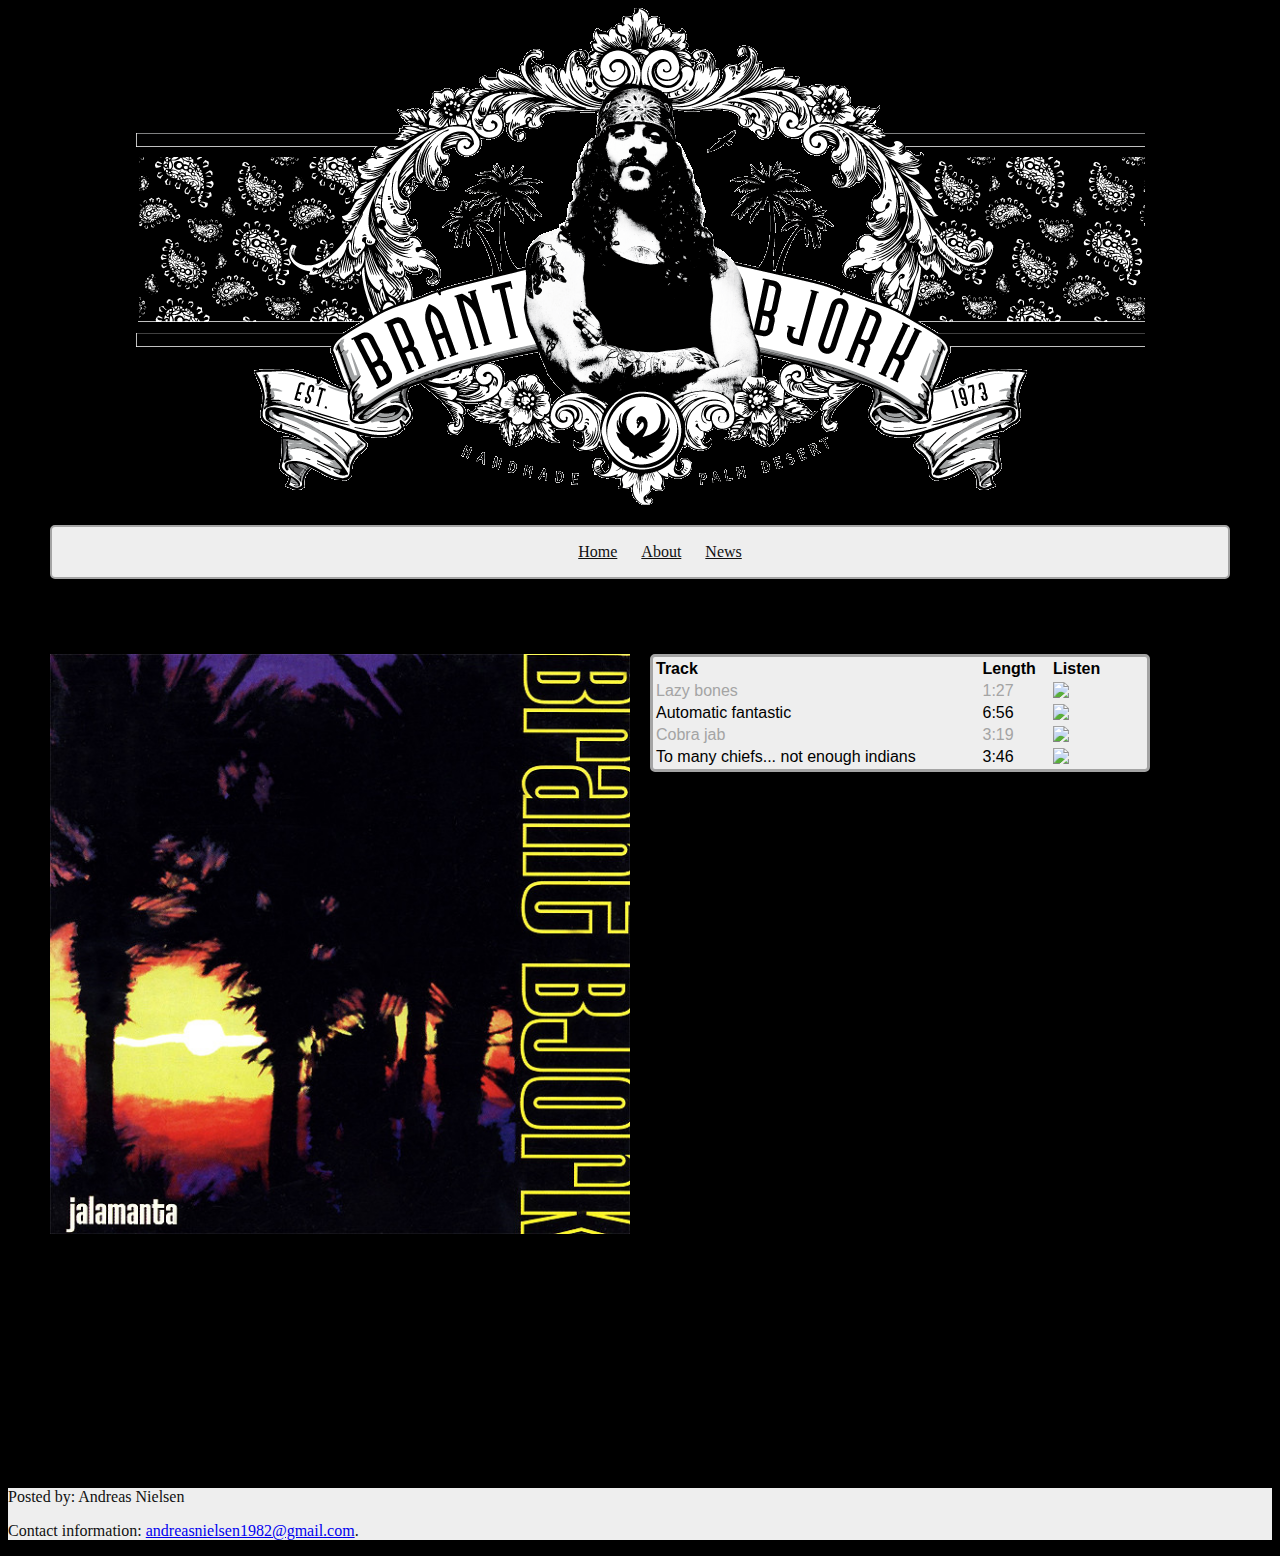
==== commit 8db74ad1: "arbetar" ====
--- a/jalamanta.html
+++ b/jalamanta.html
@@ -34,22 +34,22 @@
                 <tr>
                     <td>Lazy bones</td>
                     <td>1:27</td>
-                    <td><a href="https://www.youtube.com/watch?v=OQGICMmaqtY"><img src="icones/youtube.svg" class="start_img" alt="youtube"></a> </td>
+                    <td><a href="https://www.youtube.com/watch?v=OQGICMmaqtY"><img src="icones/youtube.svg" class="start_icon" alt="youtube"></a> </td>
                 </tr>
                 <tr>
                     <td>Automatic fantastic</td>
                     <td>6:56</td>
-                    <td><a href="https://www.youtube.com/watch?v=MZMJBQWNQSA"><img src="icones/youtube.svg" class="start_img" alt="youtube"></a></td>
+                    <td><a href="https://www.youtube.com/watch?v=MZMJBQWNQSA"><img src="icones/youtube.svg" class="start_icon" alt="youtube"></a></td>
                 </tr>
                 <tr>
                     <td>Cobra jab</td>
                     <td>3:19</td>
-                    <td><a href="https://www.youtube.com/watch?v=qM2p-qvFodc"><img src="icones/youtube.svg" class="start_img" alt="youtube"></a></td>
+                    <td><a href="https://www.youtube.com/watch?v=qM2p-qvFodc"><img src="icones/youtube.svg" class="start_icon" alt="youtube"></a></td>
                 </tr>
                 <tr>
                     <td>To many chiefs... not enough indians</td>
                     <td>3:46</td>
-                    <td><a href="https://www.youtube.com/watch?v=scXavWsygWg"><img src="icones/youtube.svg" class="start_img" alt="youtube"></a></td>
+                    <td><a href="https://www.youtube.com/watch?v=scXavWsygWg"><img src="icones/youtube.svg" class="start_icon" alt="youtube"></a></td>
                 </tr>
             </table>
         </article>
--- a/css/style.css
+++ b/css/style.css
@@ -11,6 +11,11 @@
     ul{
         color: #eeeeee;
     }
+
+    .test {
+        color: red;
+    }
+
 .start_img{
     max-width: 100%;
     height: auto;
@@ -53,6 +58,7 @@
     background-color: #eeeeee;
     text-align: left;
     border-radius: 5px;
+    width: 500px;
 
 }
 td th{
